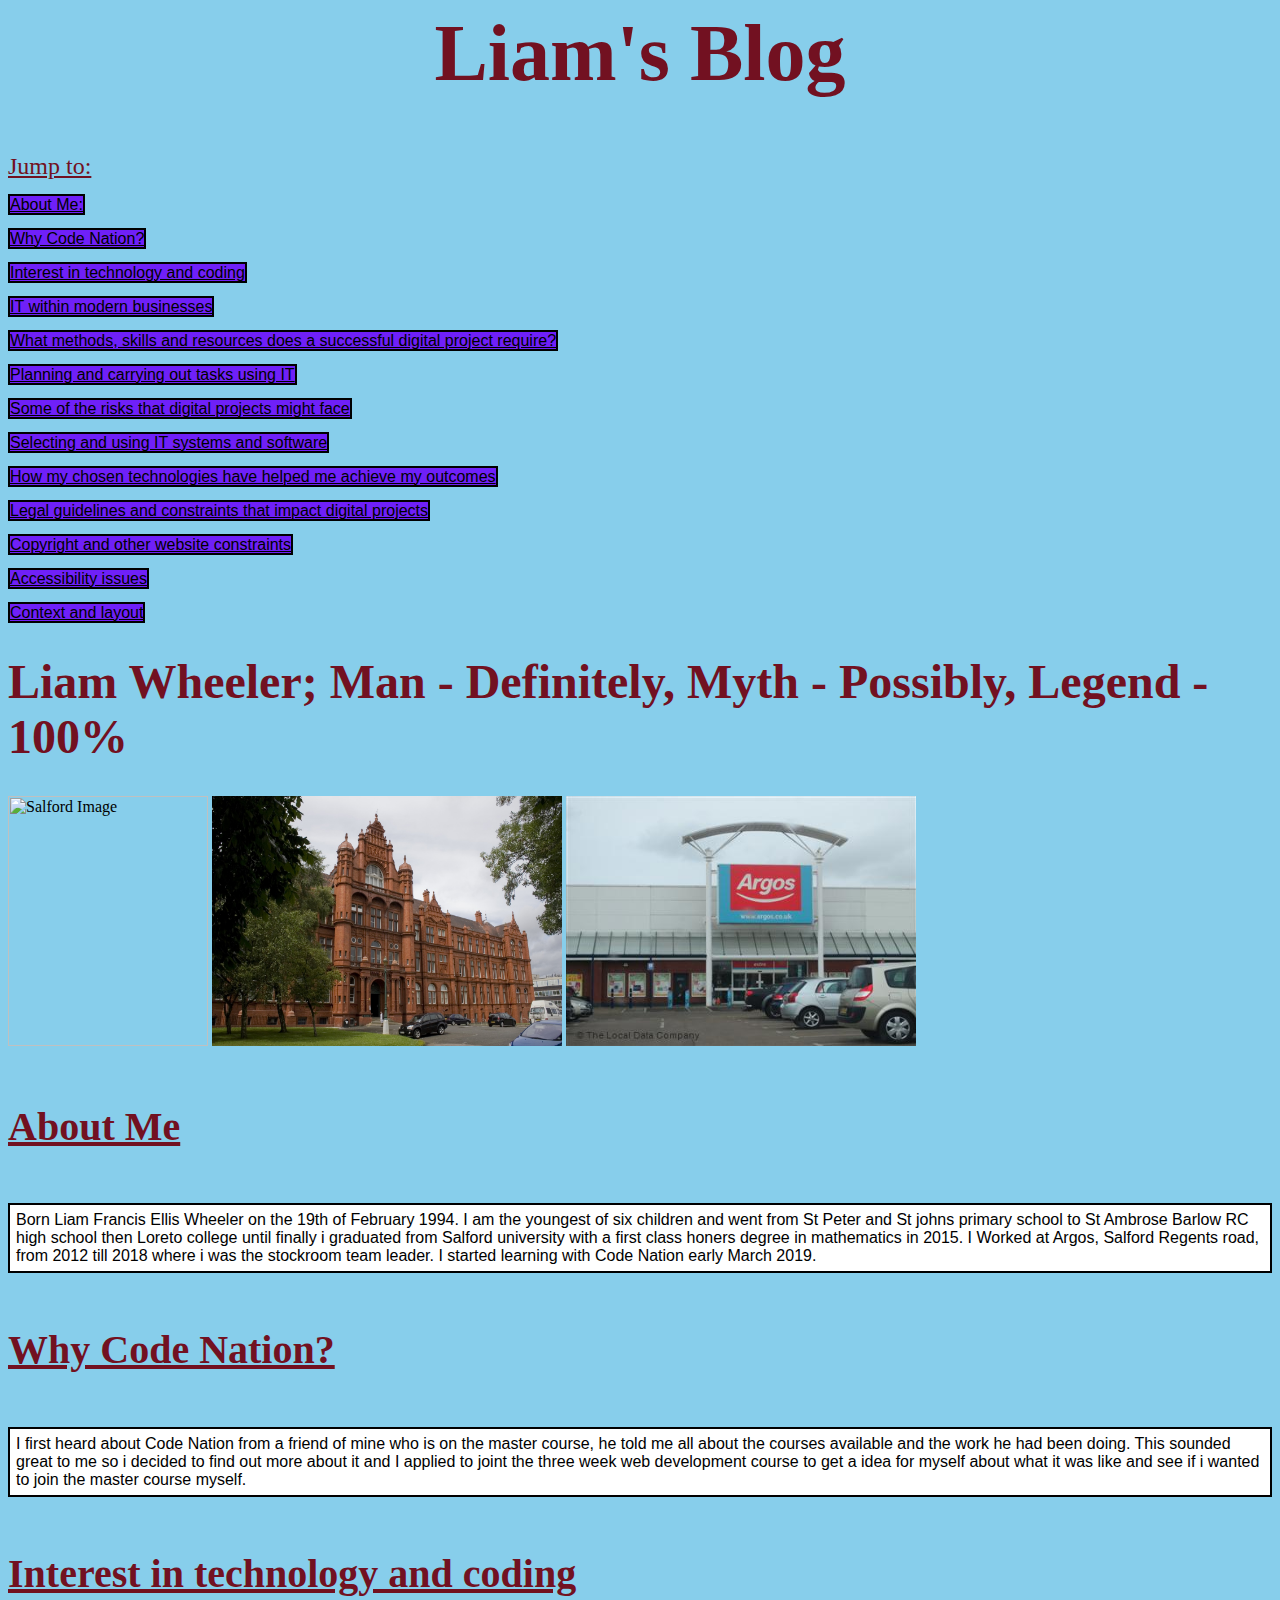
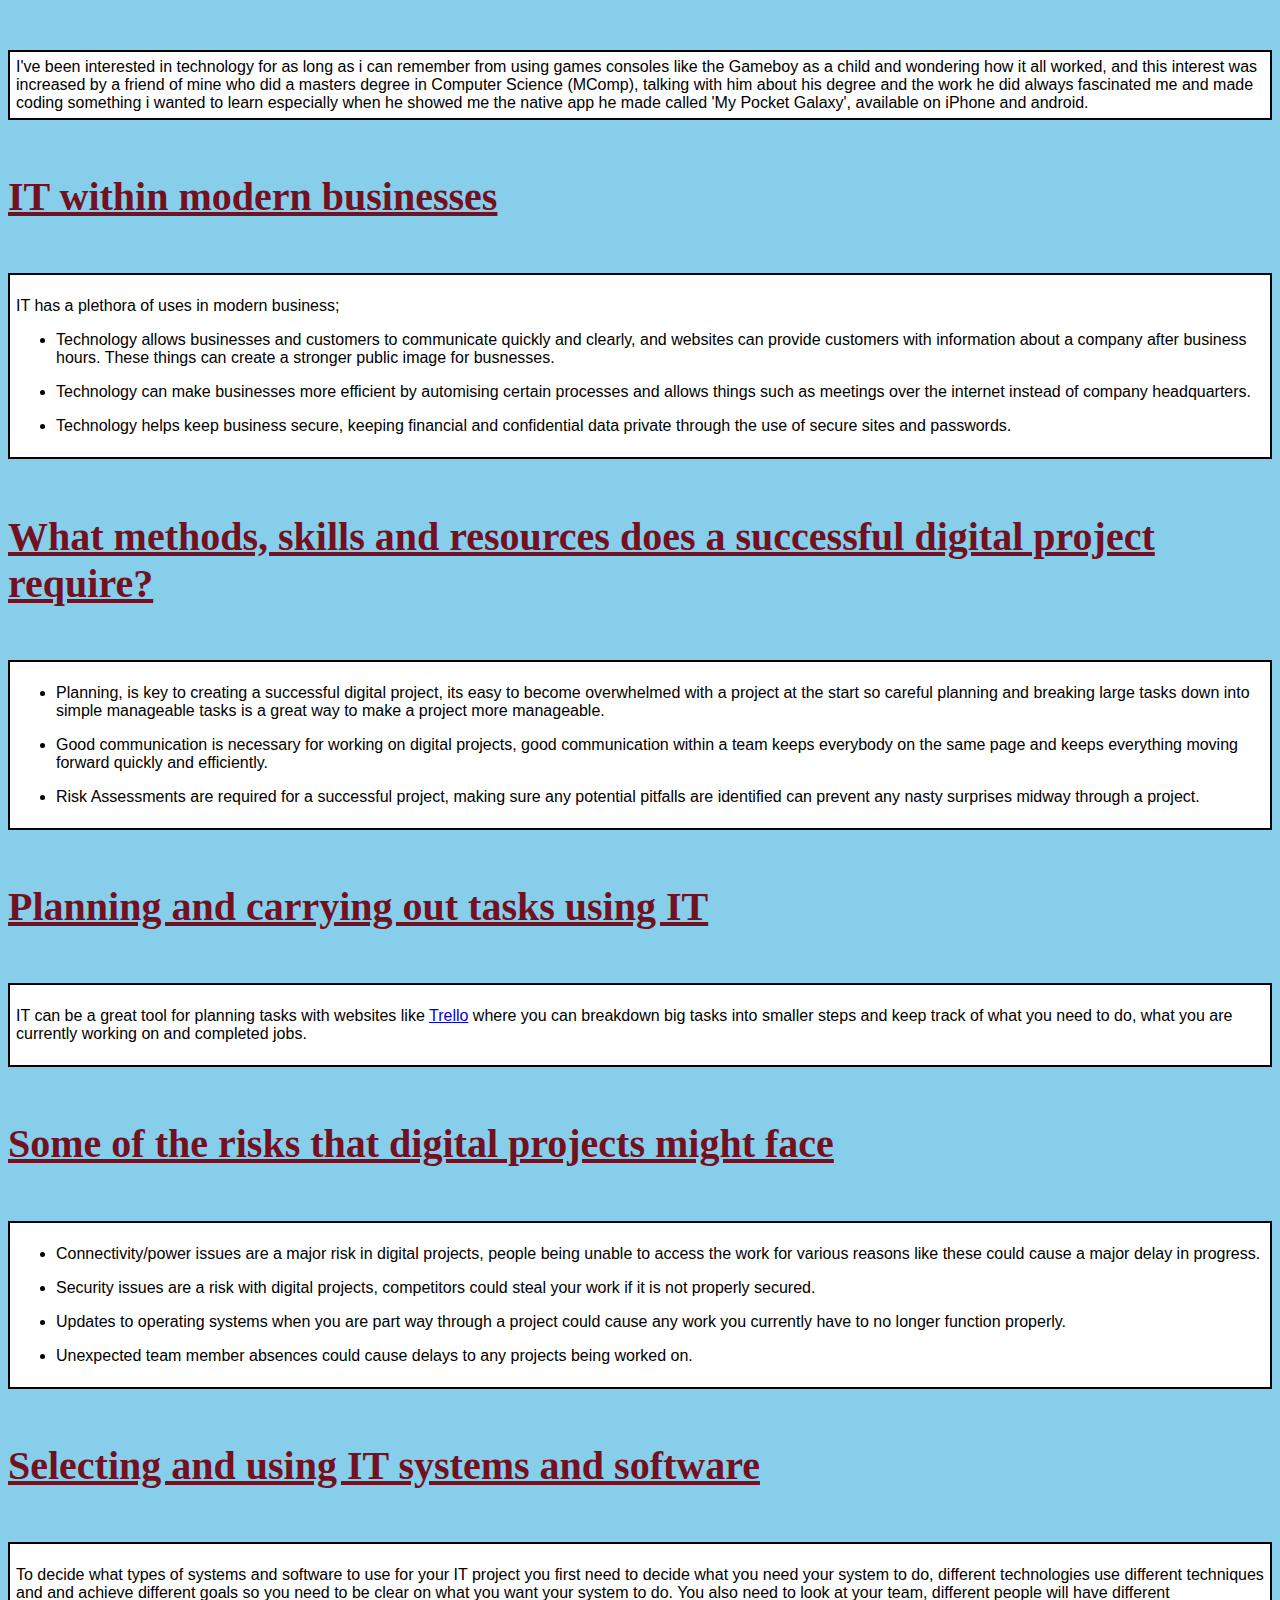
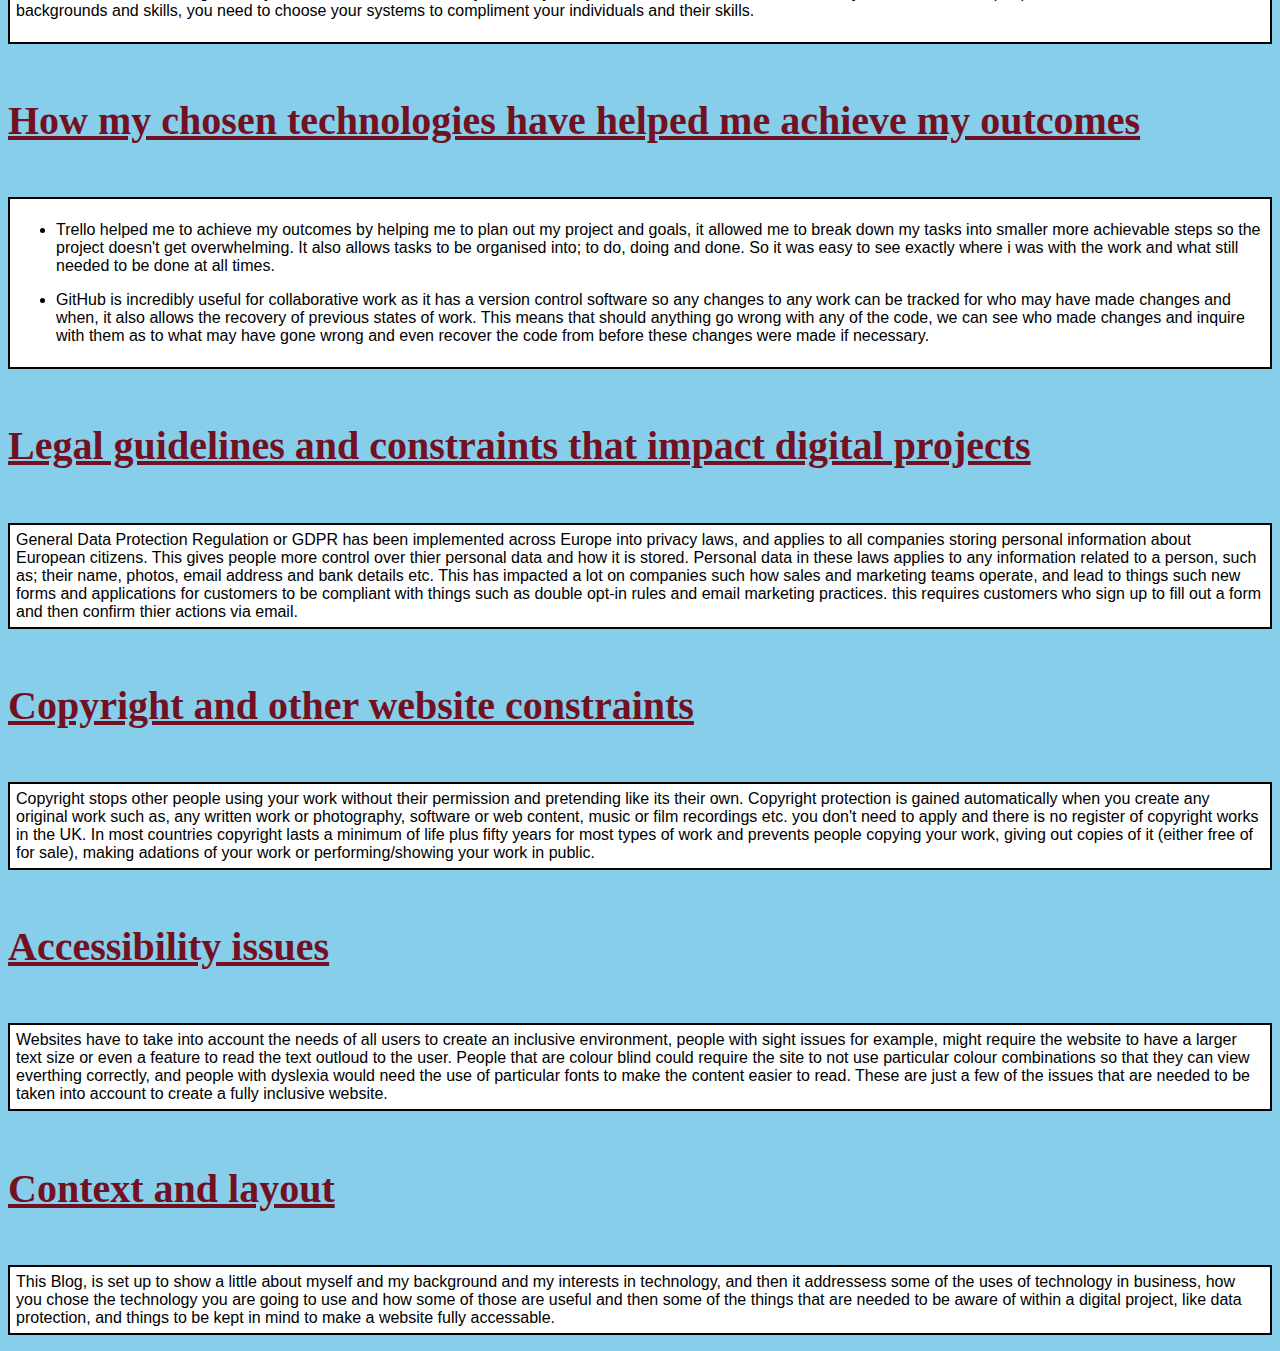
==== Blog.html @ a7027c1f "Initial commit" ====
</html>
<head>
    <h1 class="title" id="Header"> Liam's Blog</h1>
    <link rel="stylesheet" type="text/css" href="formating.css">
</head>

    <body>

        <div>
            <p>
                <u class="jump">Jump to: </u><br />
                <div >
                        <p><a class="buttons" id="b1" href="#About Me">About Me:</a><br /></p>
                            <p> <a class="buttons" id="b2" href="#Why Code Nation?">Why Code Nation?</a><br /></p>
                                <p><a class="buttons" id="b3" href="#Interest in technology and coding">Interest in technology and coding</a><br /></p>
                                    <p><a class="buttons" id="b4" href="#IT within modern businesses">IT within modern businesses</a><br /></p>
                                        <p><a class="buttons" id="b5" href="#What methods, skills and resources does a successful digital project require?">What methods, skills and resources does a successful digital project require?</a><br /></p>
                                            <p><a class="buttons" id="b6" href="#Planning and carrying out tasks using IT">Planning and carrying out tasks using IT</a><br /></p>
                                                <p><a class="buttons" id="b7" href="#Some of the risks that digital projects might face">Some of the risks that digital projects might face</a><br /></p>
                                                    <p><a class="buttons" id="b8" href="#Selecting and using IT systems and software">Selecting and using IT systems and software</a><br /></p>
                                                        <p><a class="buttons" id="b9" href="#How my chosen technologies have helped me achieve my outcomes">How my chosen technologies have helped me achieve my outcomes</a><br /></p>
                                                            <p><a class="buttons" id="b10" href="#Legal guidelines and constraints that impact digital projects">Legal guidelines and constraints that impact digital projects</a><br /></p>
                                                                <p><a class="buttons" id="b11" href="#Copyright and other website constraints">Copyright and other website constraints</a><br /></p>
                                                                    <p><a class="buttons" id="b12" href="#Accessibility issues">Accessibility issues</a><br /></p>
                                                                        <p><a class="buttons" id="b13" href="#Context and layout">Context and layout</a><br /></p>
            </p>
        </div>
        </div>
                

        <div> 
            <h1>Liam Wheeler; Man - Definitely, Myth - Possibly, Legend - 100%</h1>
                <p><img class="pic" id="salford" src="Salford_Lads.jpg" alt="Salford Image" height="250" width="200">
                        <img class="pic" id="uni" src="Salford_Uni.jpg" alt="Salford University Image" height="250" width="350">
                        <img class="pic" id="argos" src="Argos.jpg" alt="Argos Image" height="250" width="350"></p>

        </div>


        
        <div>
                <h4 id="About Me"><u>About Me</u></h4>
                <p class="para" id="para1">Born Liam Francis Ellis Wheeler on the 19th of February 1994. I am the youngest of six children and went from St Peter and St johns primary
                    school to St Ambrose Barlow RC high school then Loreto college until finally i graduated from Salford university with a first class honers
                degree in mathematics in 2015. I Worked at Argos, Salford Regents road, from 2012 till 2018 where i was the stockroom team leader. I started 
                learning with Code Nation early March 2019.  
             </p>
        </div>

        <div>
            <h4 id="Why Code Nation?"><u>Why Code Nation?</u></h4>
            <p class="para" id="para2">I first heard about Code Nation from a friend of mine who is on the master course, he told me all about the courses available and the work he 
                had been doing. This sounded great to me so i decided to find out more about it and I applied to joint the three week web development course
            to get a idea for myself about what it was like and see if i wanted to join the master course myself.</p>
        </div>

        <div>
            <h4 id="Interest in technology and coding"><u>Interest in technology and coding</u></h4>
         <p class="para" id="para3">I've been interested in technology for as long as i can remember from using games consoles like the Gameboy as a child and wondering
              how it all worked, and this interest was increased by a friend of mine who did a masters degree in Computer Science (MComp),
               talking with him about his degree and the work he did always fascinated me and made coding something i wanted to learn especially
                when he showed me the native app he made called 'My Pocket Galaxy', available on iPhone and android.</p>
        </div>

        <div>
            <h4 id="IT within modern businesses"><u>IT within modern businesses</u></h4>
        </div>

        <div class="para" id="para3">
            <p>IT has a plethora of uses in modern business;</p>
                <ul>
                  <li> <p>Technology allows businesses and customers to communicate quickly and clearly, and websites can provide customers with information
                    about a company after business hours. These things can create a stronger public image for busnesses.</p>
                </li>
                <li>
                        <p> Technology can make businesses more efficient by automising certain processes and allows things such as meetings over the 
                            internet instead of company headquarters.</p>
                </li>
                <li>
                        <p>Technology helps keep business secure, keeping financial and confidential data private through the use of secure sites and passwords.</p>
                </li>
                </ul>
            
        </div>

        <div>
            <h4 id="What methods, skills and resources does a successful digital project require?"><u>What methods, skills and resources does a successful digital project require?</u></h4>
        </div>

        <div class="para" id="para4">
            <p>
            <ul>
                <li>
                        <p> Planning, is key to creating a successful digital project, its easy to become overwhelmed with a project at the start so careful
                             planning and breaking large tasks down into simple manageable tasks is a great way to make a project more manageable.</p>
                </li>
                <li>
                        <p> Good communication is necessary for working on digital projects, good communication within a team keeps everybody on the same page and keeps
                    everything moving forward quickly and efficiently.</p>
                </li>
                <li>
                        <p>Risk Assessments are required for a successful project, making sure any potential pitfalls are identified can prevent any nasty surprises 
                    midway through a project.</p>
                </li>
            </ul>
            </p>
        </div>

        <div>
            <h4 id="Planning and carrying out tasks using IT"><u>Planning and carrying out tasks using IT</u></h4>
        </div>

        <div class="para" id="para5">
            
                <p>IT can be a great tool for planning tasks with websites like <a href="https://trello.com/b/lFNFjJDr/liams-blog" title="come see my trello board">Trello</a> where you can breakdown 
                big tasks into smaller steps and keep track of what you need to do, what you are currently working on and completed jobs.</p>
        </div>

        <div>
            <h4 id="Some of the risks that digital projects might face"><u>Some of the risks that digital projects might face</u></h4>
        </div>

        <div class="para" id="para6">
            <ul>
                <li>
                    <p>Connectivity/power issues are a major risk in digital projects, people being unable to access the work for various reasons like these could cause
                    a major delay in progress.</p>
                </li>
                <li>
                    <p>Security issues are a risk with digital projects, competitors could steal your work if it is not properly secured.</p>
                </li>
                <li>
                    <p>Updates to operating systems when you are part way through a project could cause any work you currently have to no longer function properly. </p>
                </li>
                <li>
                   <p> Unexpected team member absences could cause delays to any projects being worked on. </p>
                </li>
            </ul>

        </div>

        <div>
            <h4 id="Selecting and using IT systems and software"><u>Selecting and using IT systems and software</u></h4>
        </div>

        <div class="para" id="para7">
            <p>To decide what types of systems and software to use for your IT project you first need to decide what you need your system to do,
                 different technologies use different techniques and and achieve different goals so you need to be clear on what you want your system 
                to do. You also need to look at your team, different people will have different backgrounds and skills, you need to choose your systems
            to compliment your individuals and their skills.</p>
        </div>

        <div>

        </div>

        <div>
                <h4 id="How my chosen technologies have helped me achieve my outcomes"><u>How my chosen technologies have helped me achieve my outcomes</u></h4>
        </div>

        <div class="para" id="para8">
            
            <ul>
                <li>
                    <p>
                        Trello helped me to achieve my outcomes by helping me to plan out my project and goals, it allowed me to break down my tasks into smaller
                        more achievable steps so the project doesn't get overwhelming. It also allows tasks to be organised into; to do, doing and done. So it was
                        easy to see exactly where i was with the work and what still needed to be done at all times. 
                    </p>
                </li>
                <li>
                    <p>
                       GitHub is incredibly useful for collaborative work as it has a version control software so any changes to any work can be tracked for who 
                       may have made changes and when, it also allows the recovery of previous states of work. This means that should anything go wrong with any 
                       of the code, we can see who made changes and inquire with them as to what may have gone wrong and even recover the code from before these
                       changes were made if necessary.
                    </p>
                </li>
            </ul>
        </div>

        <div>
            <h4 id="Legal guidelines and constraints that impact digital projects"><u>Legal guidelines and constraints that impact digital projects</u></h4>
            <p class="para" id="para9">
                General Data Protection Regulation or GDPR has been implemented across Europe into privacy laws, and applies to all companies storing personal
                information about European citizens. This gives people more control over thier personal data and how it is stored. Personal data in these laws 
                applies to any information related to a person, such as; their name, photos, email address and bank details etc. This has impacted a lot on 
                companies such how sales and marketing teams operate, and lead to things such new forms and applications for customers to be compliant with 
                things such as double opt-in rules and email marketing practices. this requires customers who sign up to fill out a form and then confirm thier
                actions via email. 
            </p>
        </div>

        <div>
            <h4 id="Copyright and other website constraints"><u>Copyright and other website constraints</u></h4>
            <p class="para" id="para10">
                Copyright stops other people using your work without their permission and pretending like its their own. Copyright protection is gained 
                automatically when you create any original work such as, any written work or photography, software or web content, music or film recordings etc.
                you don't need to apply and there is no register of copyright works in the UK. In most countries copyright lasts a minimum of life plus fifty years
                for most types of work and prevents people copying your work, giving out copies of it (either free of for sale), making adations of your work or
                performing/showing your work in public. 
            </p>
        </div>

        <div>
            <h4 id="Accessibility issues"><u>Accessibility issues</u></h4>
            <p class="para" id="para11">
                Websites have to take into account the needs of all users to create an inclusive environment, people with sight issues for example, might 
                require the website to have a larger text size or even a feature to read the text outloud to the user. People that are colour blind could
                 require the site to not use particular colour combinations so that they can view everthing correctly, and people with dyslexia would need 
                 the use of particular fonts to make the content easier to read. These are just a few of the issues that are needed to be taken into account 
                 to create a fully inclusive website.    
            </p>
        </div>

        <div>
                <h4 id="Context and layout"><u>Context and layout</u></h4>
                <p class="para" id="para12">
                    This Blog, is set up to show a little about myself and my background and my interests in technology, and then it addressess some of the uses
                    of technology in business, how you chose the technology you are going to use and how some of those are useful and then some of the things 
                    that are needed to be aware of within a digital project, like data protection, and things to be kept in mind to make a website fully accessable.
                </p>
        </div>

        


    </body>
</html>
---- formating.css ----
.title{
    color: #721121;
    font-family: cursive;
    font-size: 500%;
    text-align: center;
}

h1{
    color:#721121;
    font-size: 300%;
    font-family: cursive;
}

h4{
    color: #721121;
    font-family: cursive;
    font-size: 250%;
}

body{
    background-color: skyblue;
}

.para{
    color: black;
    font-family: arial;
    padding: 6px;
    background-color: white;
    border: 2px solid;
}

.jump{
    color: #721121;
    font-size: 150%;
}

.buttons{
    color: black;
    font-family: arial;
    background-color: rgb(111, 32, 248);
    border: 2px solid;
    
    
}
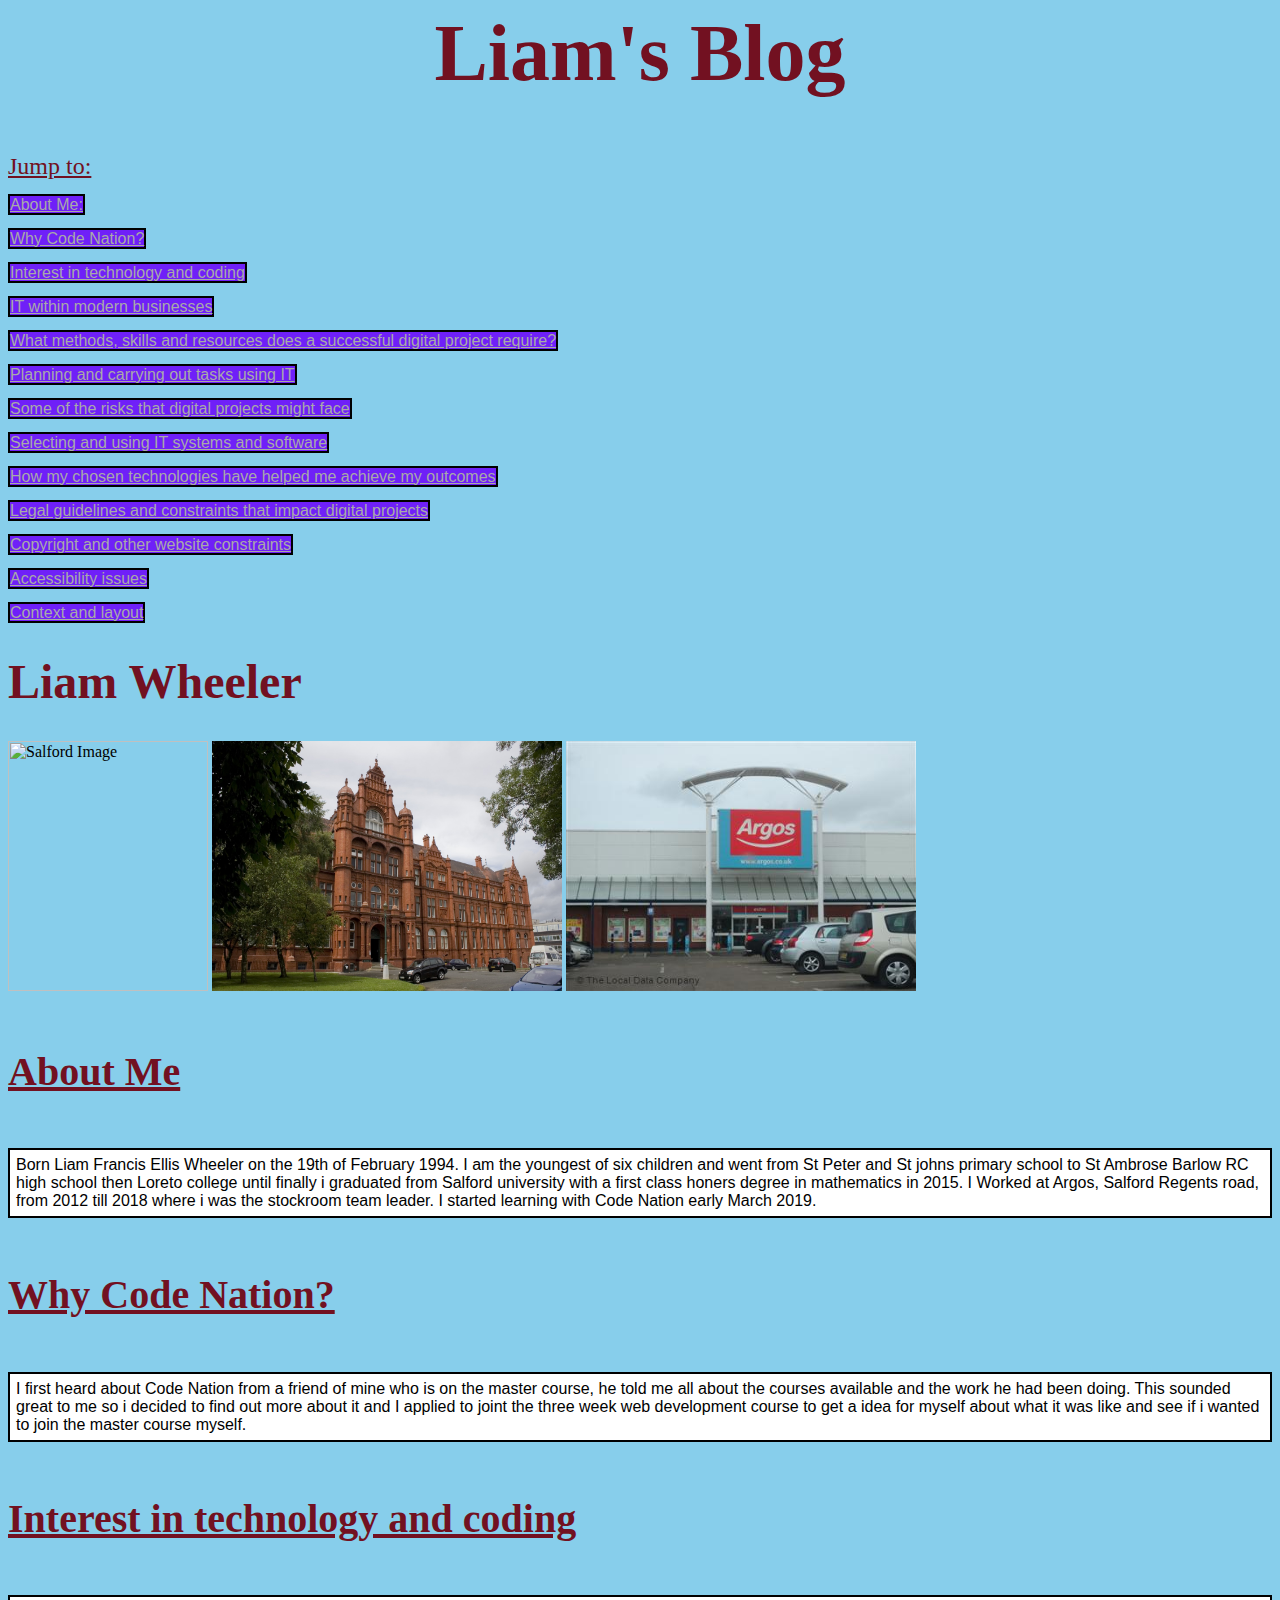
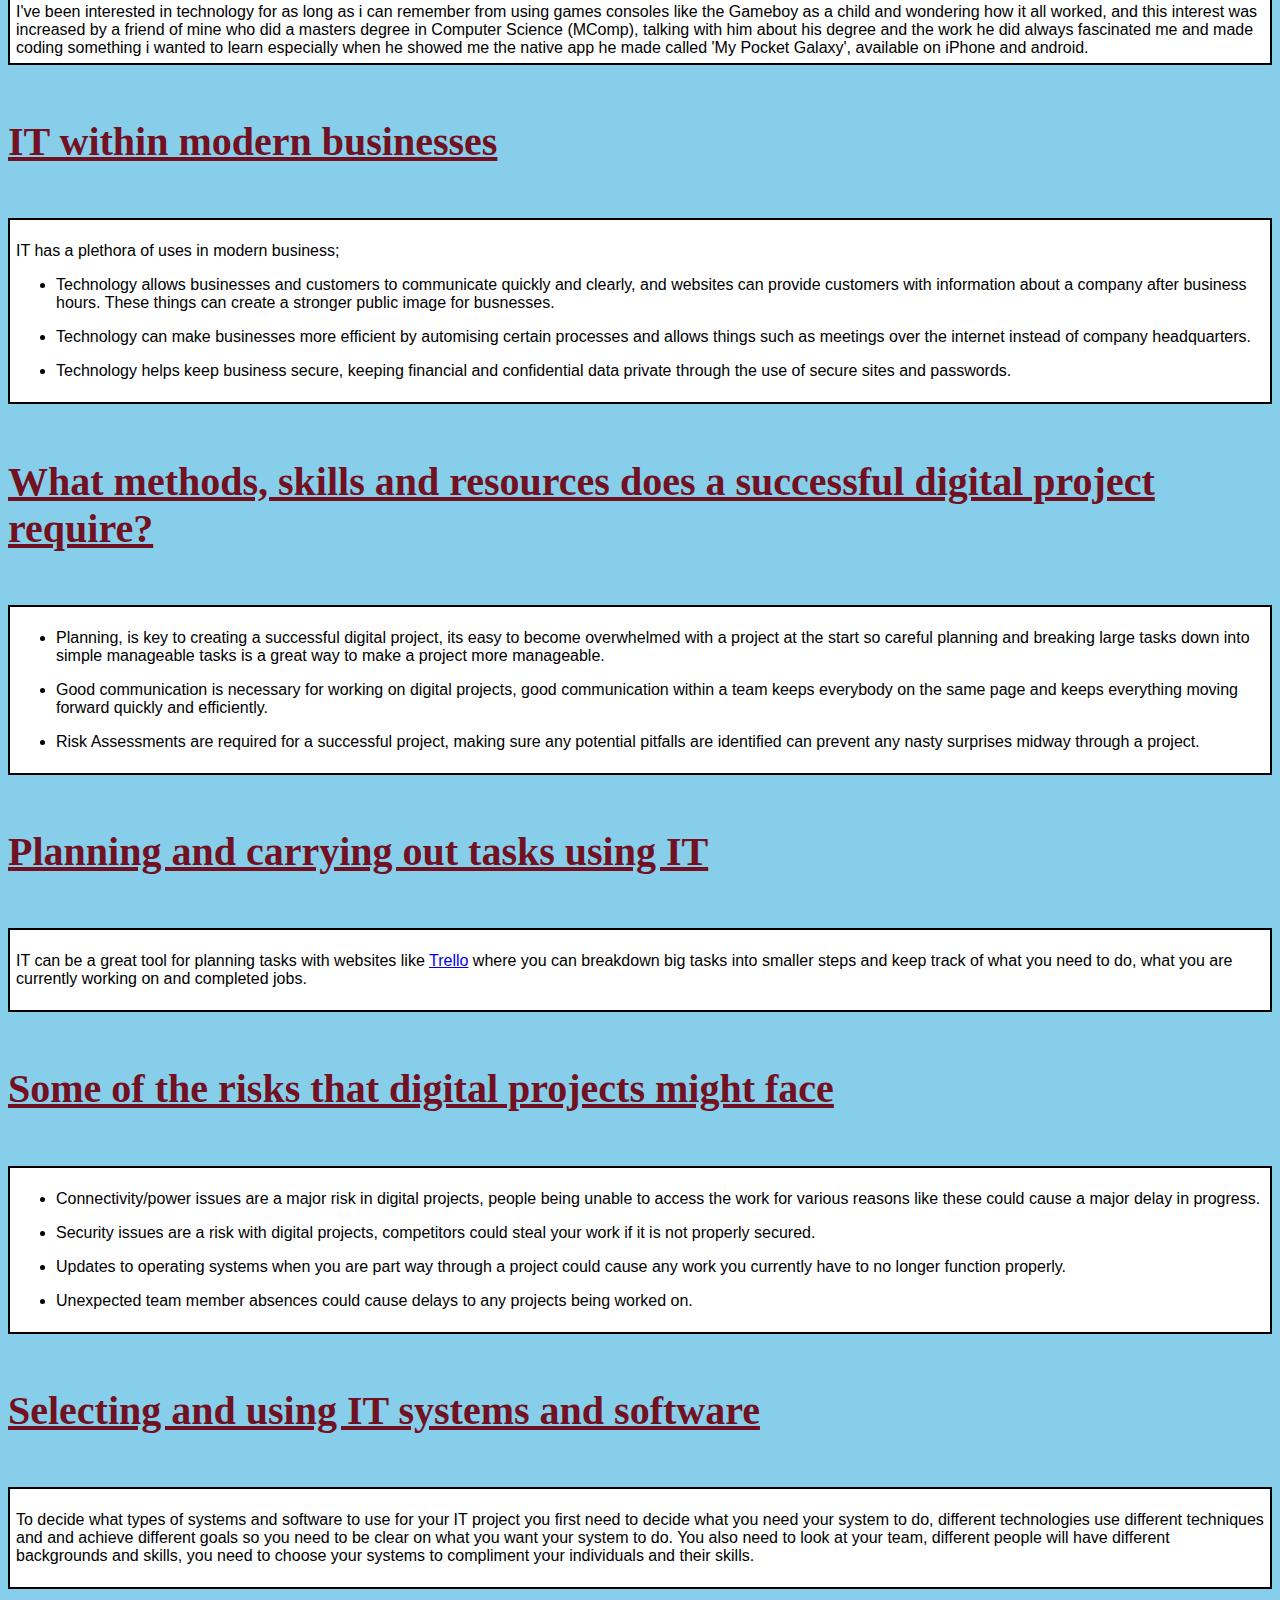
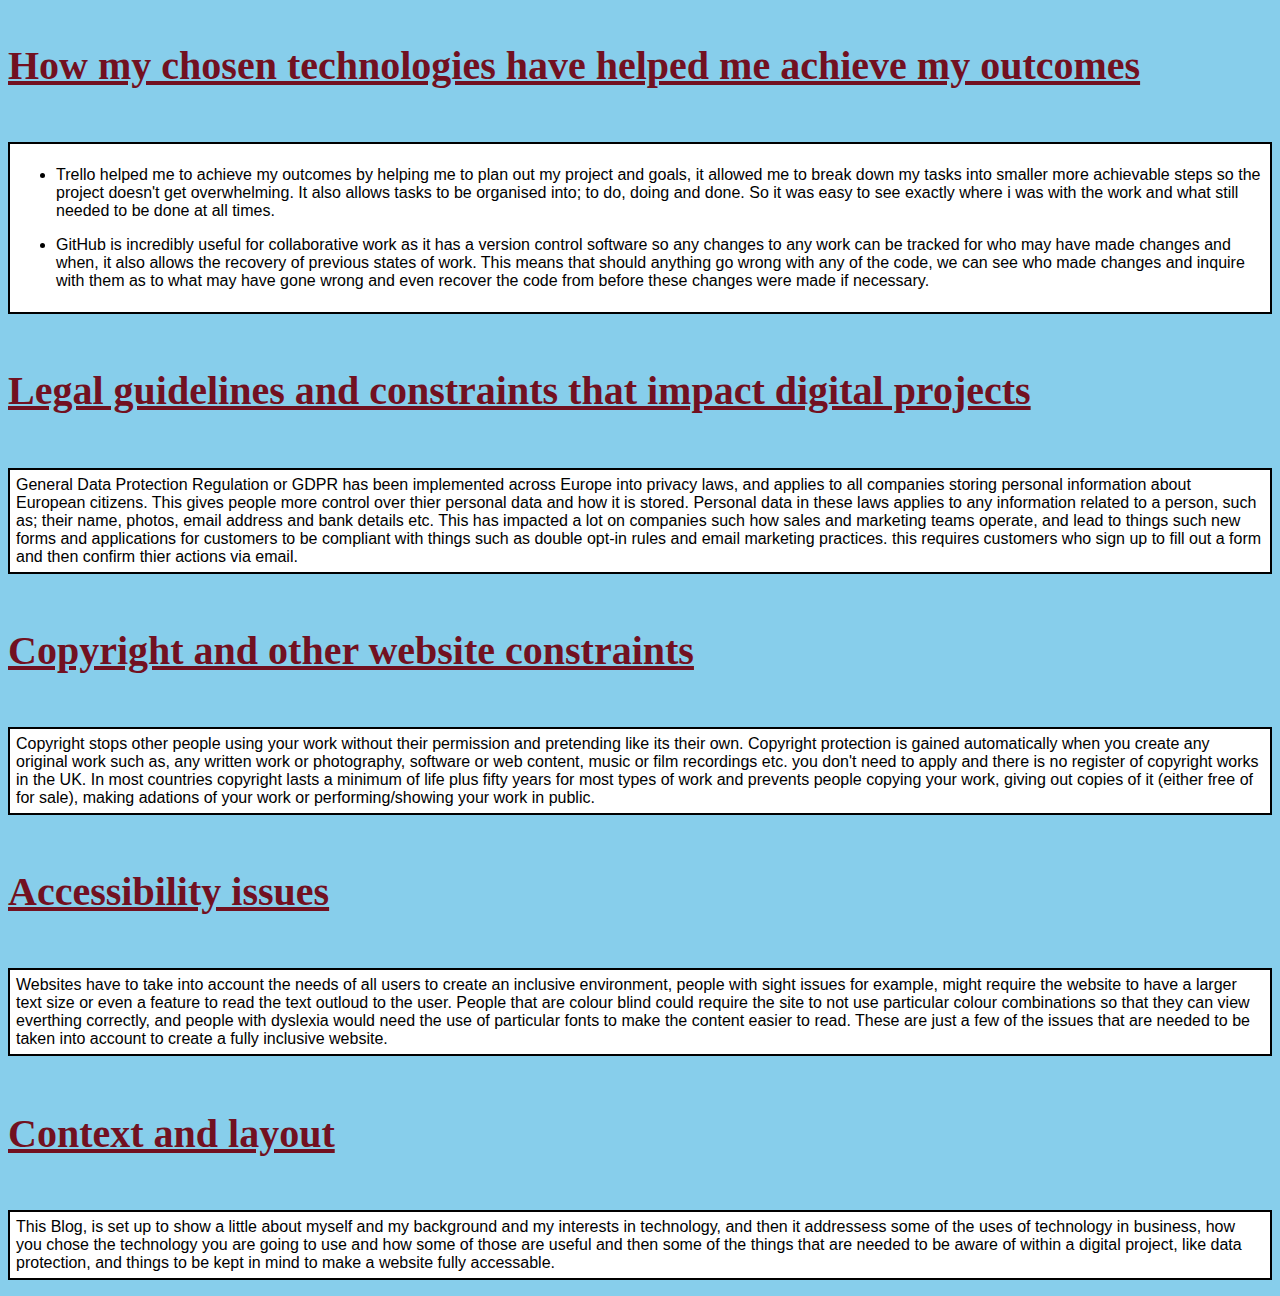
==== commit 891427d9: "changed name  header" ====
--- a/Blog.html
+++ b/Blog.html
@@ -28,8 +28,9 @@
         </div>
                 
 
+
         <div> 
-            <h1>Liam Wheeler; Man - Definitely, Myth - Possibly, Legend - 100%</h1>
+            <h1>Liam Wheeler</h1>
                 <p><img class="pic" id="salford" src="Salford_Lads.jpg" alt="Salford Image" height="250" width="200">
                         <img class="pic" id="uni" src="Salford_Uni.jpg" alt="Salford University Image" height="250" width="350">
                         <img class="pic" id="argos" src="Argos.jpg" alt="Argos Image" height="250" width="350"></p>
--- a/formating.css
+++ b/formating.css
@@ -35,12 +35,11 @@
 }
 
 .buttons{
-    color: black;
+    color: darkgrey;
     font-family: arial;
     background-color: rgb(111, 32, 248);
-    border: 2px solid;
-    
-    
+    border: 2px solid;    
+    border-color: black;
 }
 
 
@@ -48,3 +47,4 @@
 
 
 
+
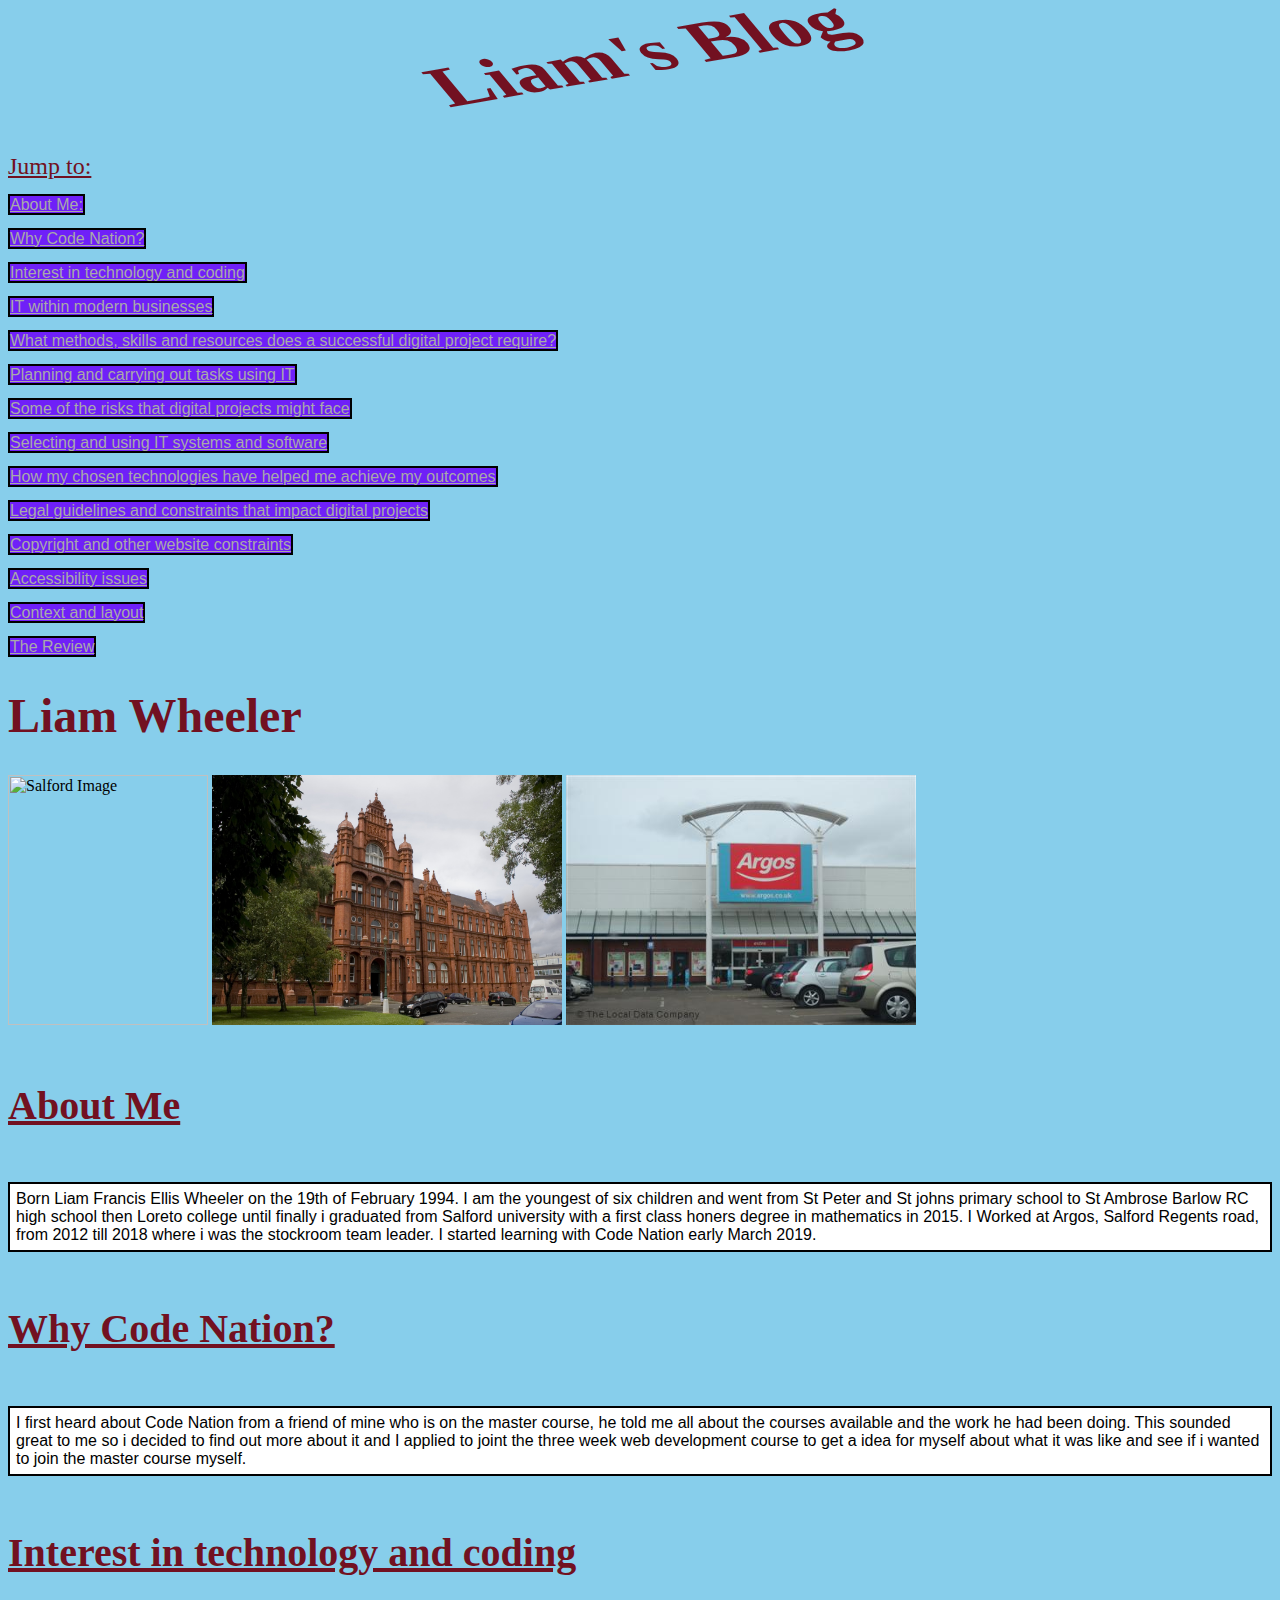
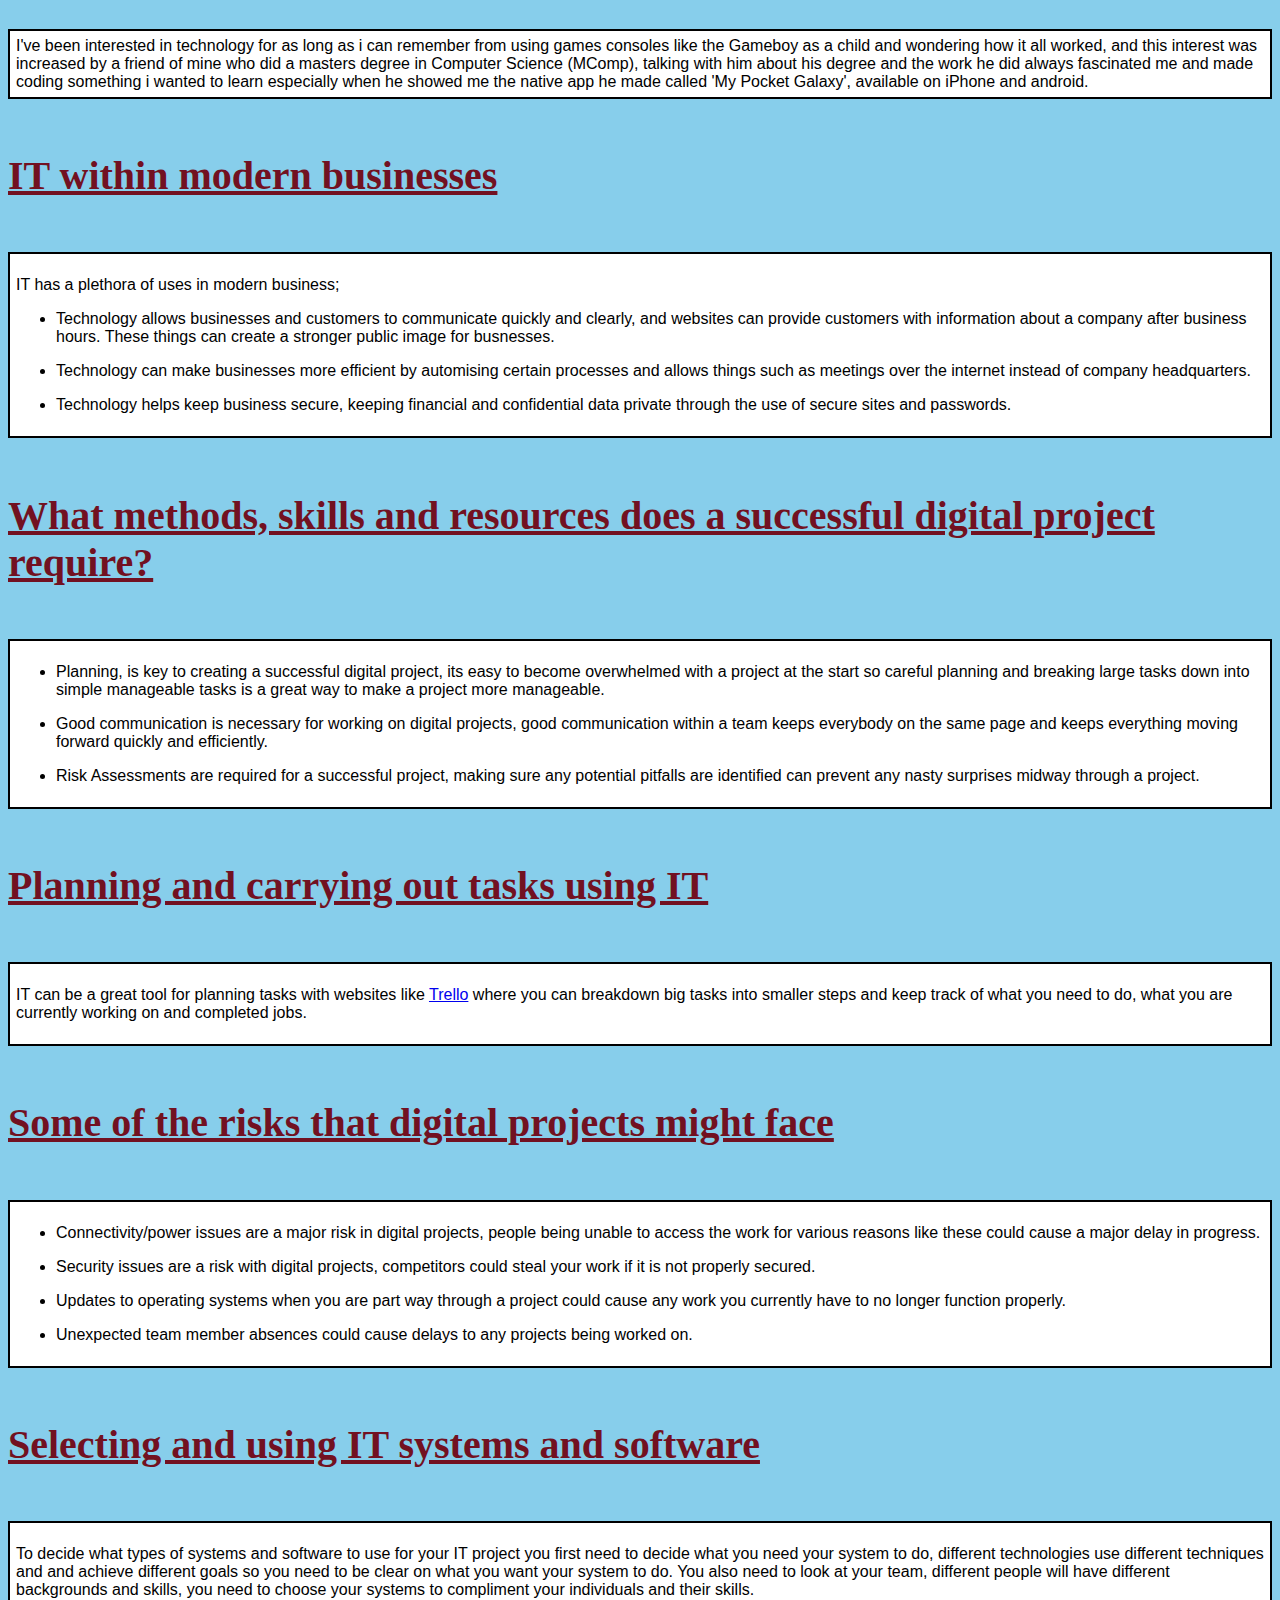
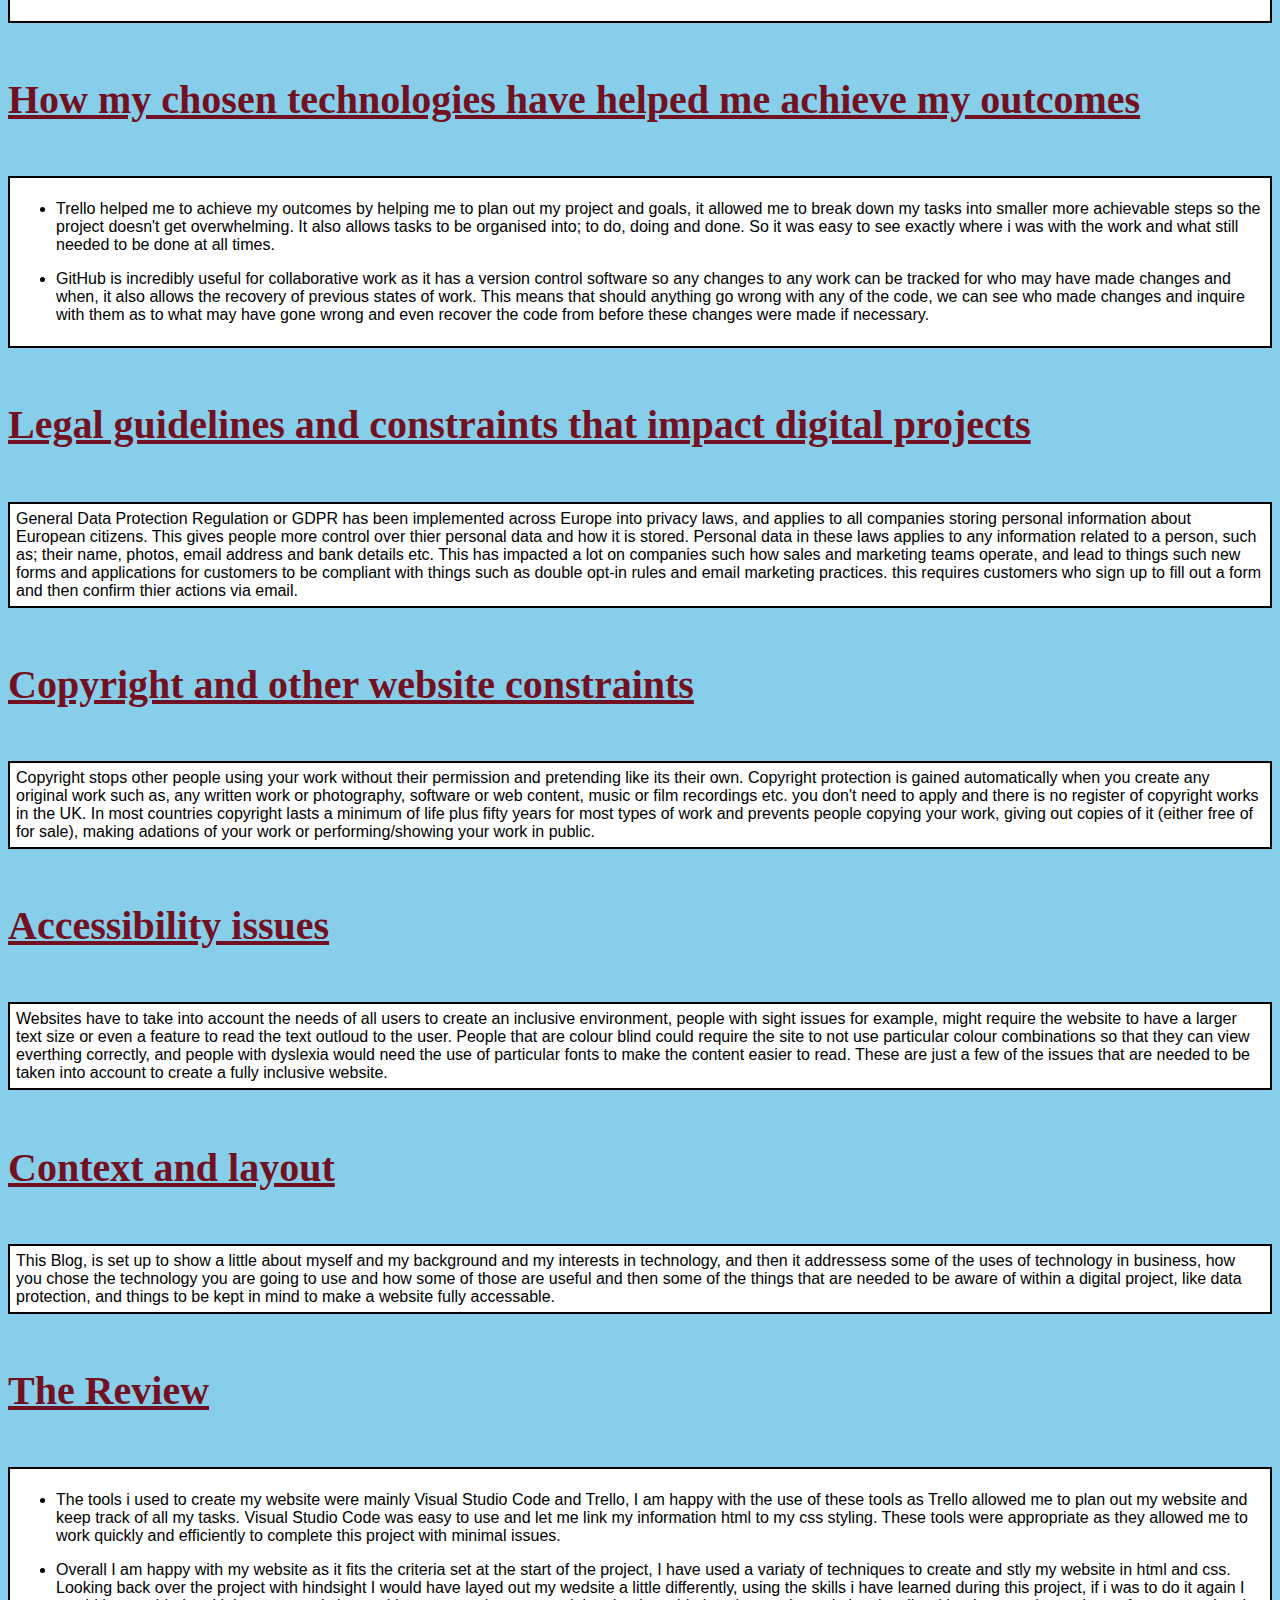
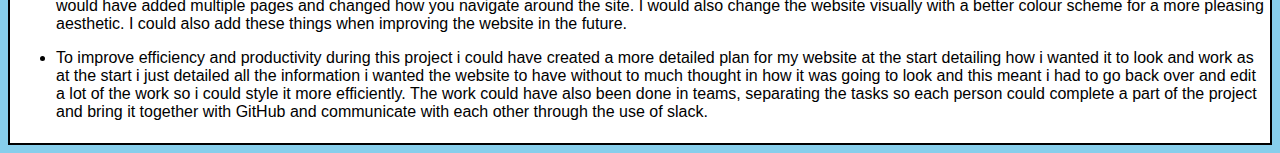
==== commit 52ff6955: "added reviw" ====
--- a/Blog.html
+++ b/Blog.html
@@ -23,6 +23,7 @@
                                                                 <p><a class="buttons" id="b11" href="#Copyright and other website constraints">Copyright and other website constraints</a><br /></p>
                                                                     <p><a class="buttons" id="b12" href="#Accessibility issues">Accessibility issues</a><br /></p>
                                                                         <p><a class="buttons" id="b13" href="#Context and layout">Context and layout</a><br /></p>
+                                                                        <p><a class="buttons" id="b14" href="#Review">The Review</a><br /></p>
             </p>
         </div>
         </div>
@@ -30,7 +31,8 @@
 
 
         <div> 
-            <h1>Liam Wheeler</h1>
+            <p><h1>Liam Wheeler</h1></p>
+       
                 <p><img class="pic" id="salford" src="Salford_Lads.jpg" alt="Salford Image" height="250" width="200">
                         <img class="pic" id="uni" src="Salford_Uni.jpg" alt="Salford University Image" height="250" width="350">
                         <img class="pic" id="argos" src="Argos.jpg" alt="Argos Image" height="250" width="350"></p>
@@ -41,7 +43,7 @@
         
         <div>
                 <h4 id="About Me"><u>About Me</u></h4>
-                <p class="para" id="para1">Born Liam Francis Ellis Wheeler on the 19th of February 1994. I am the youngest of six children and went from St Peter and St johns primary
+                <p class="para" id="para0">Born Liam Francis Ellis Wheeler on the 19th of February 1994. I am the youngest of six children and went from St Peter and St johns primary
                     school to St Ambrose Barlow RC high school then Loreto college until finally i graduated from Salford university with a first class honers
                 degree in mathematics in 2015. I Worked at Argos, Salford Regents road, from 2012 till 2018 where i was the stockroom team leader. I started 
                 learning with Code Nation early March 2019.  
@@ -50,14 +52,14 @@
 
         <div>
             <h4 id="Why Code Nation?"><u>Why Code Nation?</u></h4>
-            <p class="para" id="para2">I first heard about Code Nation from a friend of mine who is on the master course, he told me all about the courses available and the work he 
+            <p class="para" id="para1">I first heard about Code Nation from a friend of mine who is on the master course, he told me all about the courses available and the work he 
                 had been doing. This sounded great to me so i decided to find out more about it and I applied to joint the three week web development course
             to get a idea for myself about what it was like and see if i wanted to join the master course myself.</p>
         </div>
 
         <div>
             <h4 id="Interest in technology and coding"><u>Interest in technology and coding</u></h4>
-         <p class="para" id="para3">I've been interested in technology for as long as i can remember from using games consoles like the Gameboy as a child and wondering
+         <p class="para" id="para2">I've been interested in technology for as long as i can remember from using games consoles like the Gameboy as a child and wondering
               how it all worked, and this interest was increased by a friend of mine who did a masters degree in Computer Science (MComp),
                talking with him about his degree and the work he did always fascinated me and made coding something i wanted to learn especially
                 when he showed me the native app he made called 'My Pocket Galaxy', available on iPhone and android.</p>
@@ -223,8 +225,53 @@
                 </p>
         </div>
 
+        <div>
+                <h4 id="Review"><u>The Review</u></h4>
+        </div>
+
+        <div class="para" id="para13">
+            
+            <ul>
+                <li>
+                    <p>
+                       The tools i used to create my website were mainly Visual Studio Code 
+                       and Trello, I am happy with the use of these tools as Trello allowed 
+                       me to plan out my website and keep track of all my tasks. Visual Studio
+                       Code was easy to use and let me link my information html to my css styling.
+                       These tools were appropriate as they allowed me to work quickly and efficiently
+                       to complete this project with minimal issues. 
+                    </p>
+                </li>
+
+                <li>
+                    <p>
+                        Overall I am happy with my website as it fits the criteria set at the start
+                        of the project, I have used a variaty of techniques to create and stly my 
+                        website in html and css. Looking back over the project with hindsight I would
+                        have layed out my wedsite a little differently, using the skills i have learned
+                        during this project, if i was to do it again I would have added multiple pages
+                        and changed how you navigate around the site. I would also change the website 
+                        visually with a better colour scheme for a more pleasing aesthetic. I could also 
+                        add these things when improving the website in the future.     
+                    </p>
+                </li>
+                <li>
+                    <p>
+                       To improve efficiency and productivity during this project i could have created a 
+                       more detailed plan for my website at the start detailing how i wanted it to look and work
+                       as at the start i just detailed all the information i wanted the website to have
+                       without to much thought in how it was going to look and this meant i had to go back over
+                       and edit a lot of the work so i could style it more efficiently. The work could have also
+                       been done in teams, separating the tasks so each person could complete a part of the project 
+                       and bring it together with GitHub and communicate with each other through the use of slack.
+                        
+                    </p>
+                </li>
+            </ul>
+        </div>
         
 
 
     </body>
-</html>+</html>
+
--- a/formating.css
+++ b/formating.css
@@ -3,7 +3,10 @@
     font-family: cursive;
     font-size: 500%;
     text-align: center;
+    transform:skew(40deg, -10deg) scaleY(.66667);
 }
+
+
 
 h1{
     color:#721121;
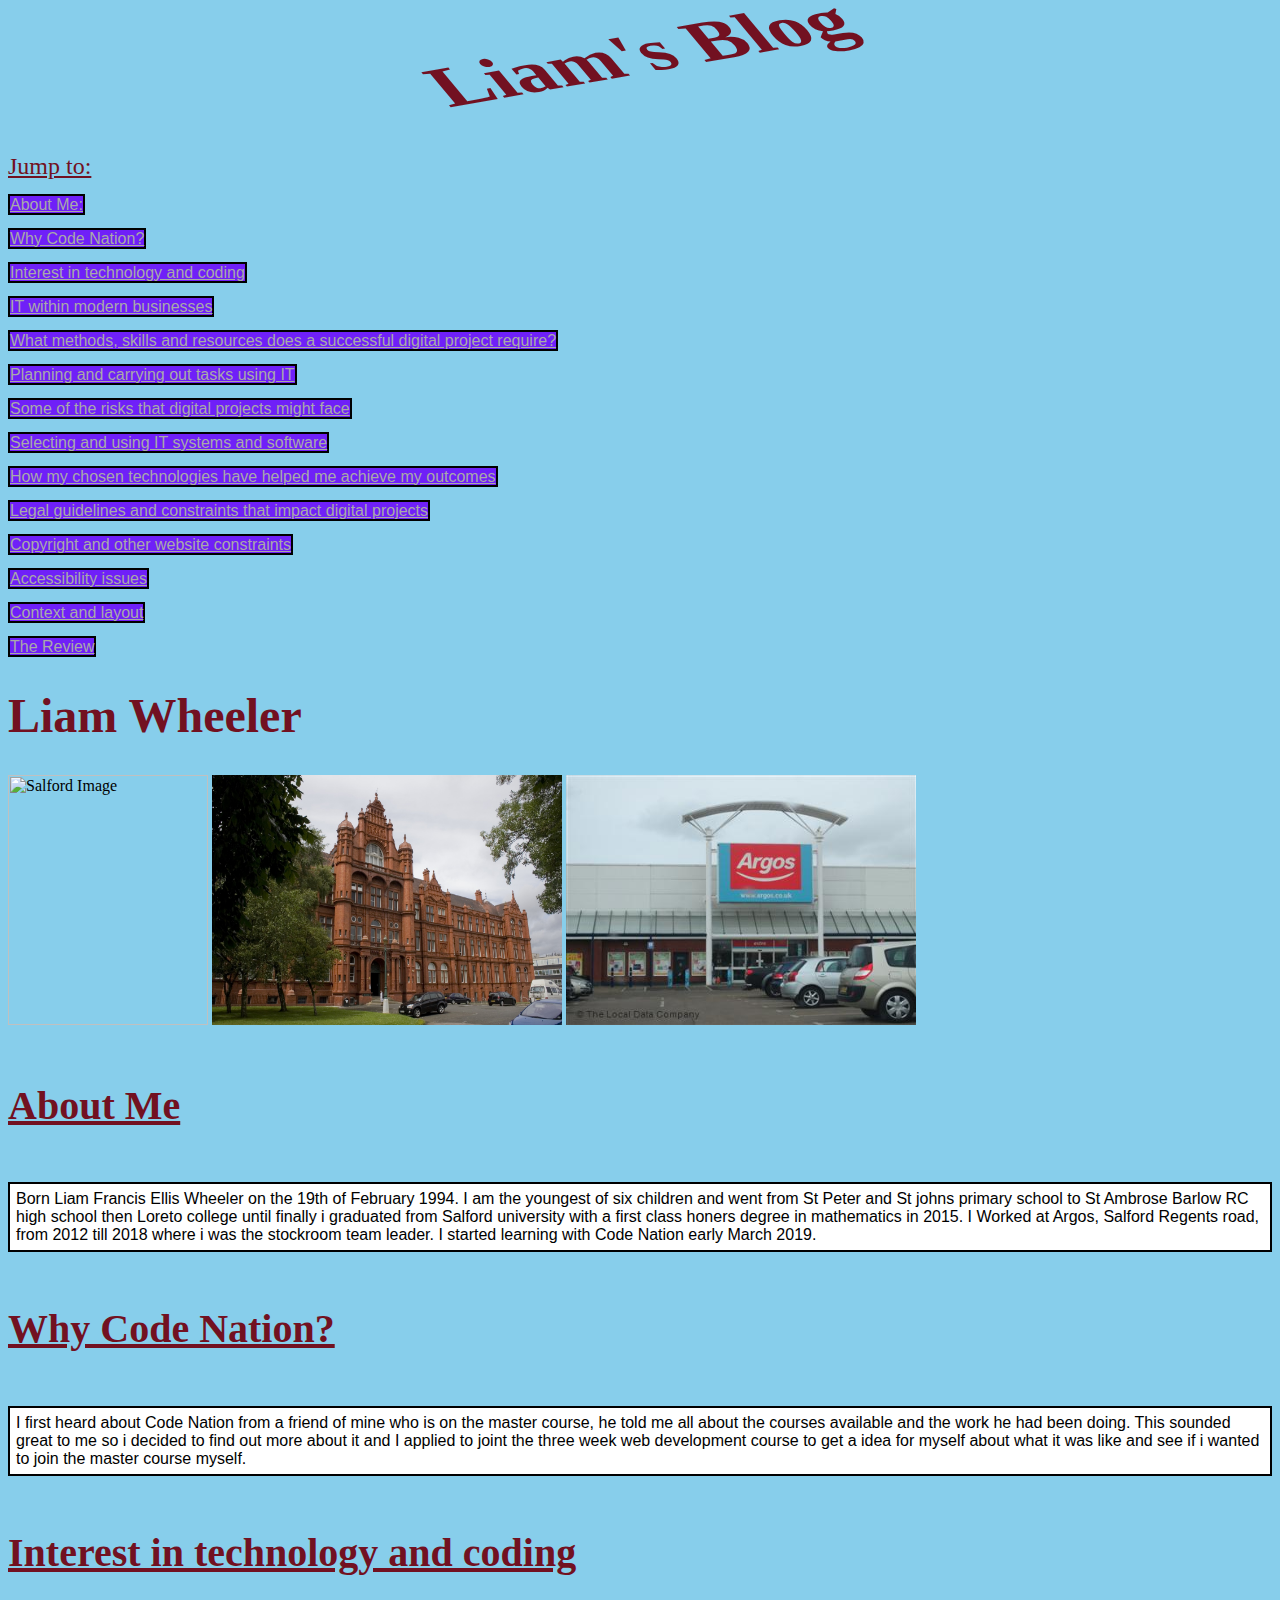
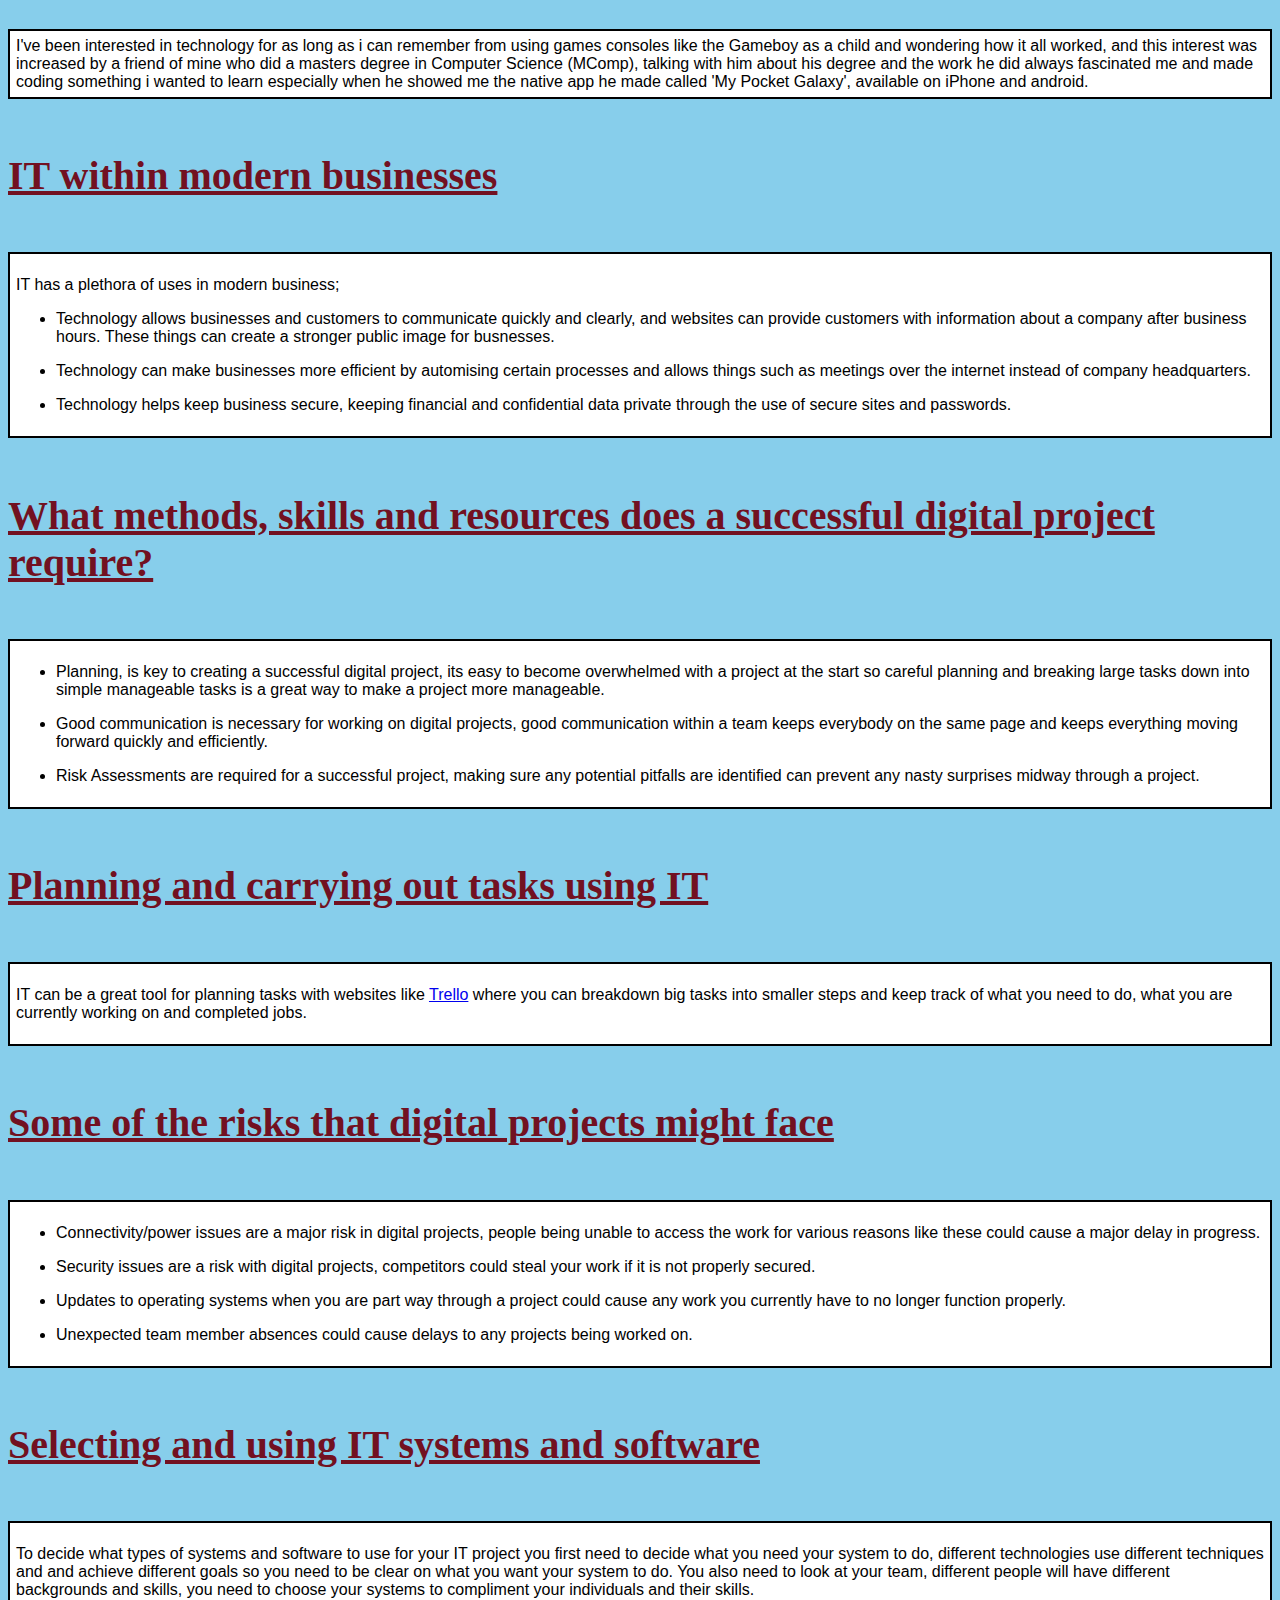
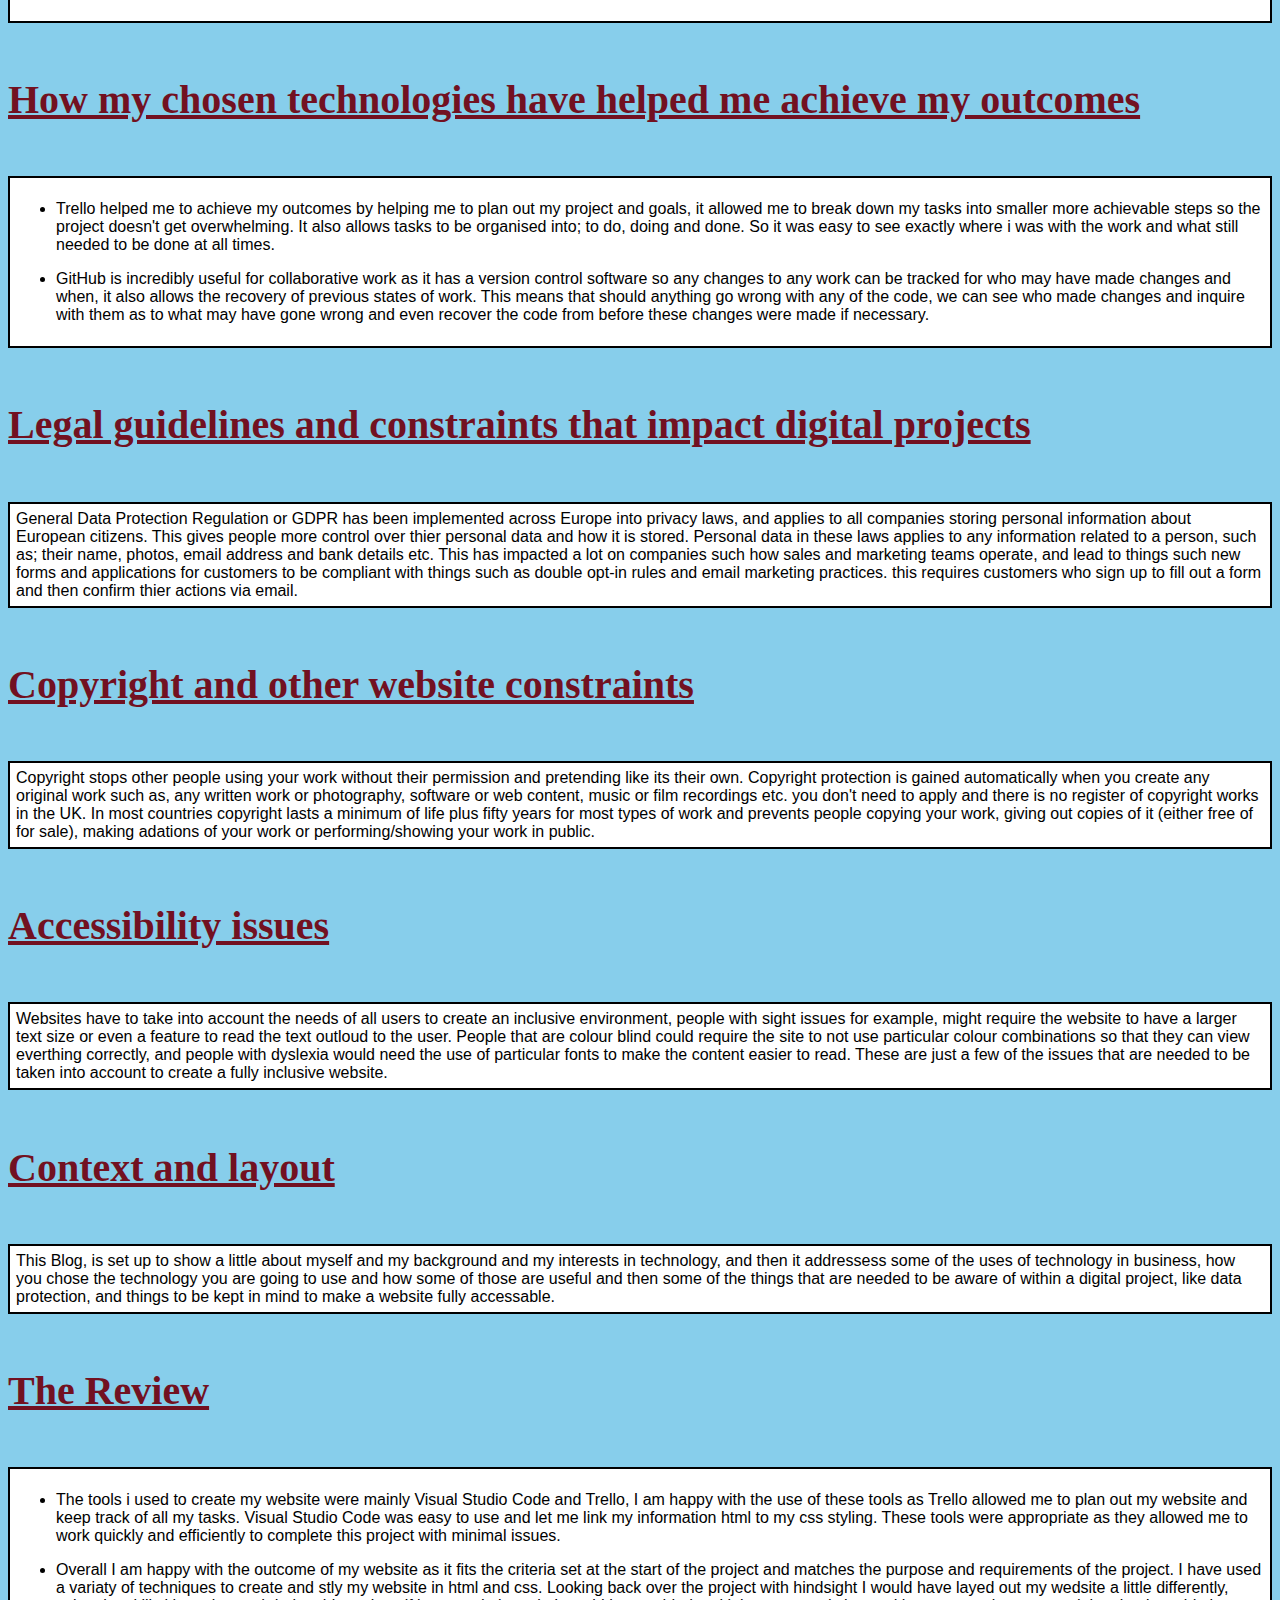
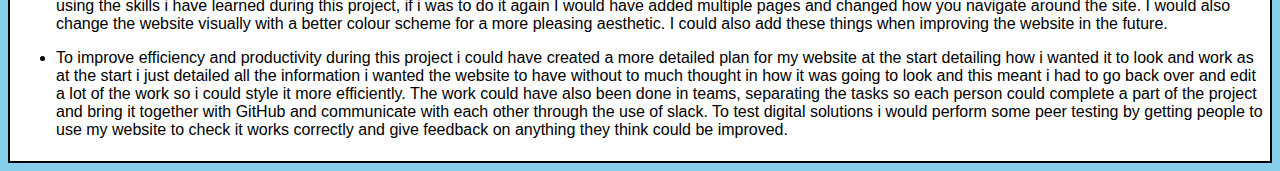
==== commit 00f37d07: "review updated" ====
--- a/Blog.html
+++ b/Blog.html
@@ -245,8 +245,8 @@
 
                 <li>
                     <p>
-                        Overall I am happy with my website as it fits the criteria set at the start
-                        of the project, I have used a variaty of techniques to create and stly my 
+                        Overall I am happy with the outcome of my website as it fits the criteria set at the start
+                        of the project and matches the purpose and requirements of the project. I have used a variaty of techniques to create and stly my 
                         website in html and css. Looking back over the project with hindsight I would
                         have layed out my wedsite a little differently, using the skills i have learned
                         during this project, if i was to do it again I would have added multiple pages
@@ -264,7 +264,8 @@
                        and edit a lot of the work so i could style it more efficiently. The work could have also
                        been done in teams, separating the tasks so each person could complete a part of the project 
                        and bring it together with GitHub and communicate with each other through the use of slack.
-                        
+                       To test digital solutions i would perform some peer testing by getting people to use my 
+                       website to check it works correctly and give feedback on anything they think could be improved. 
                     </p>
                 </li>
             </ul>
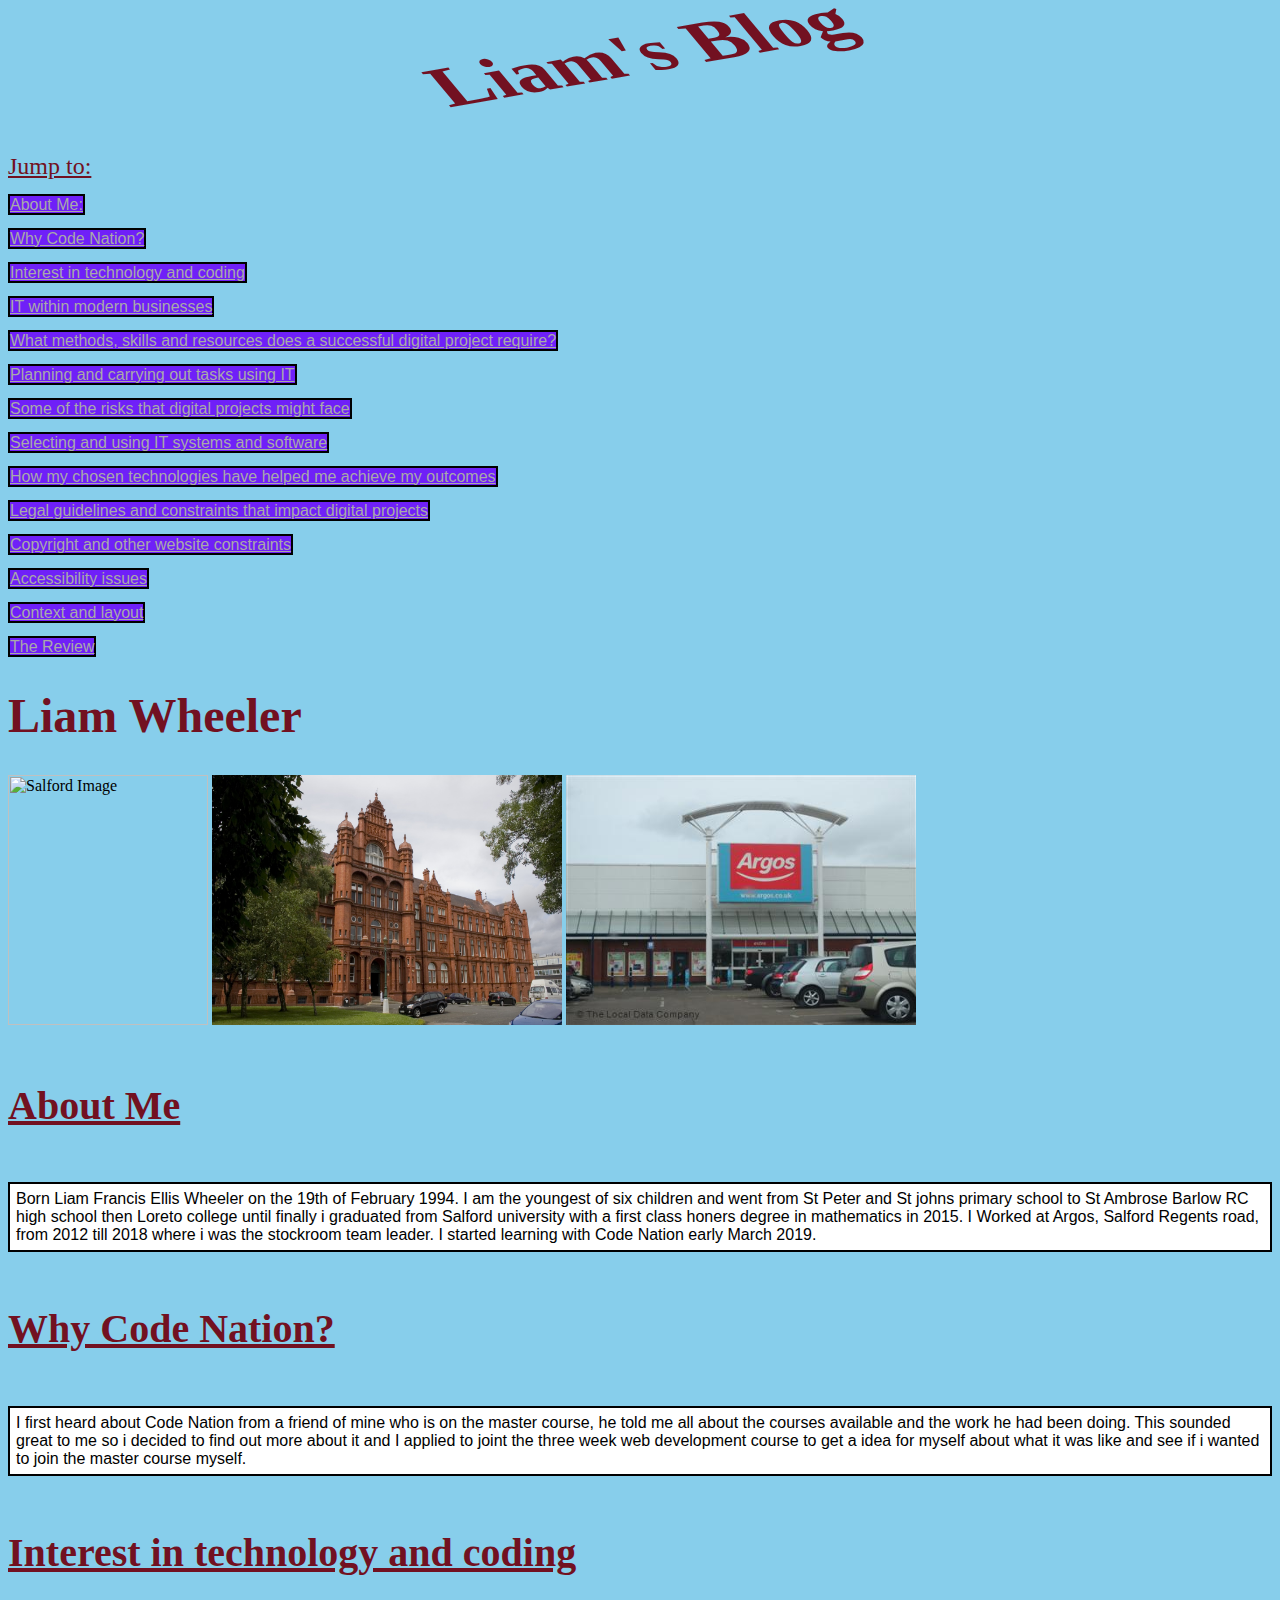
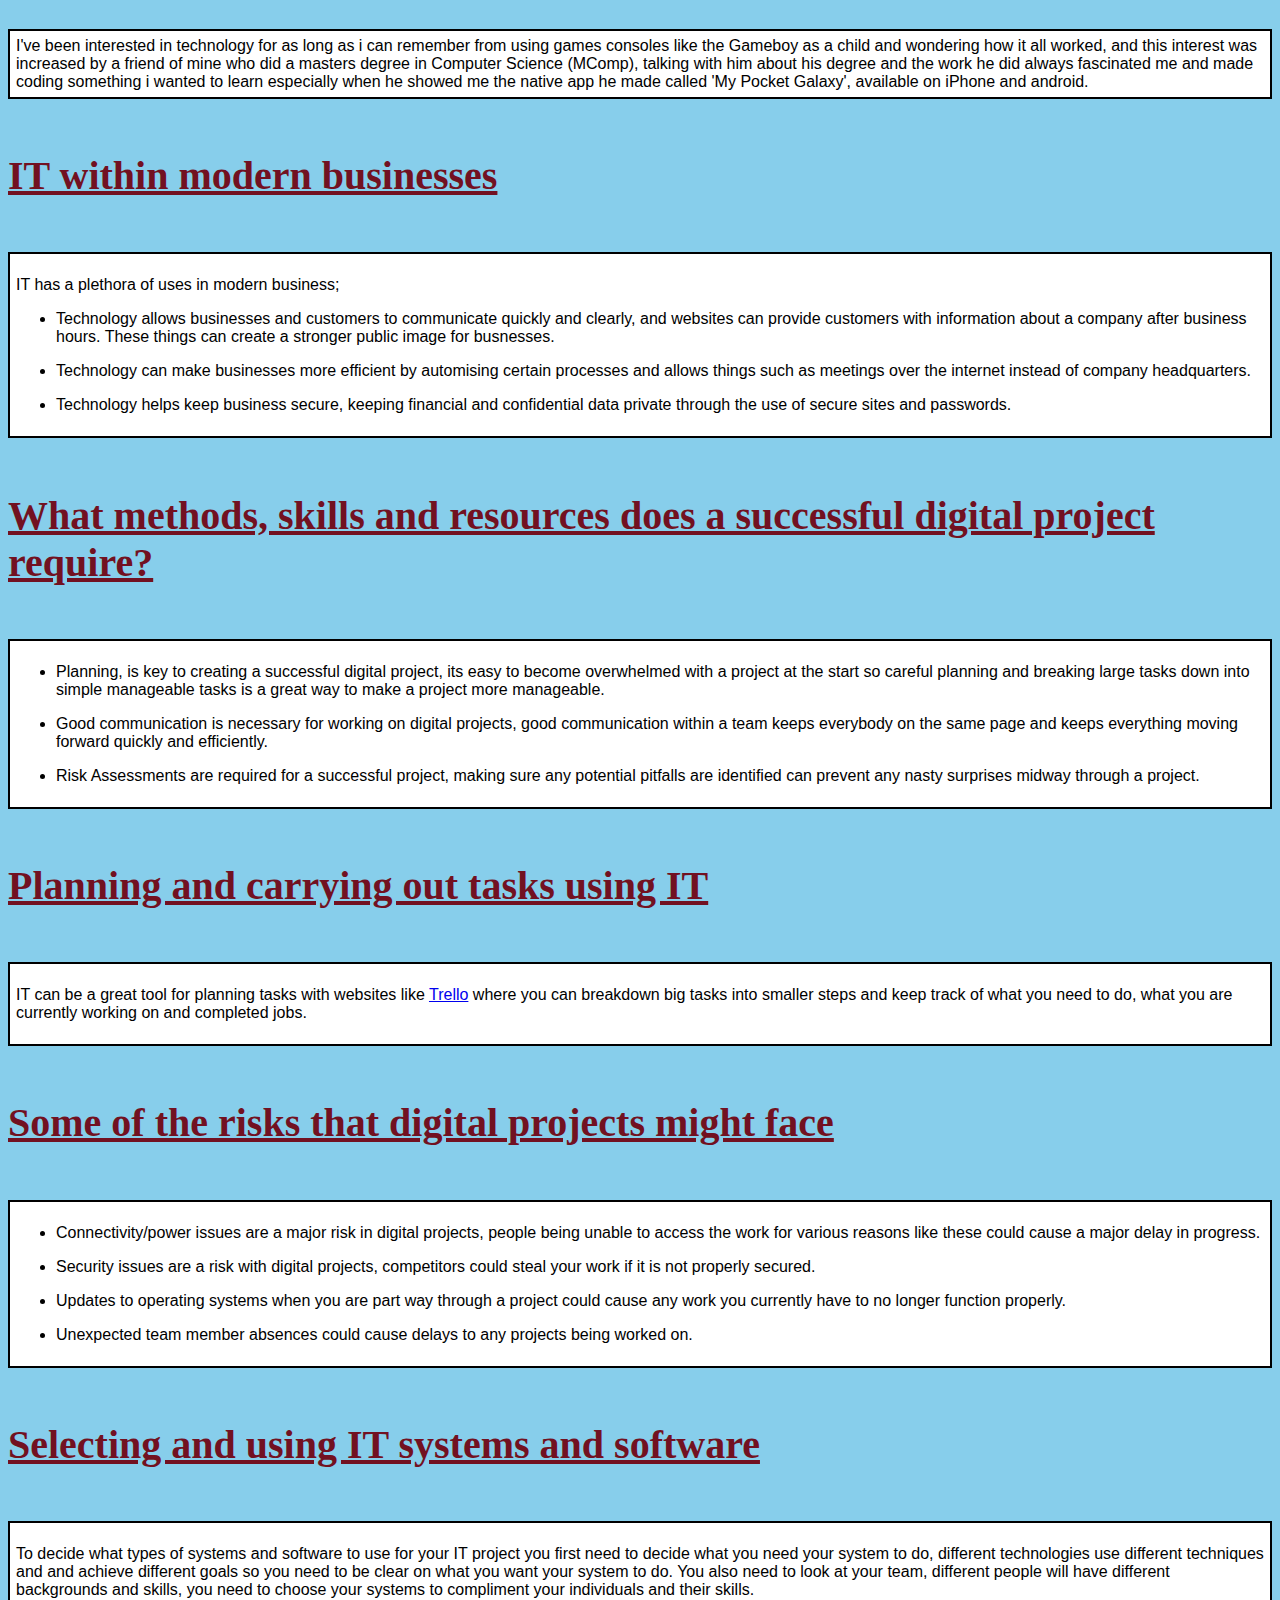
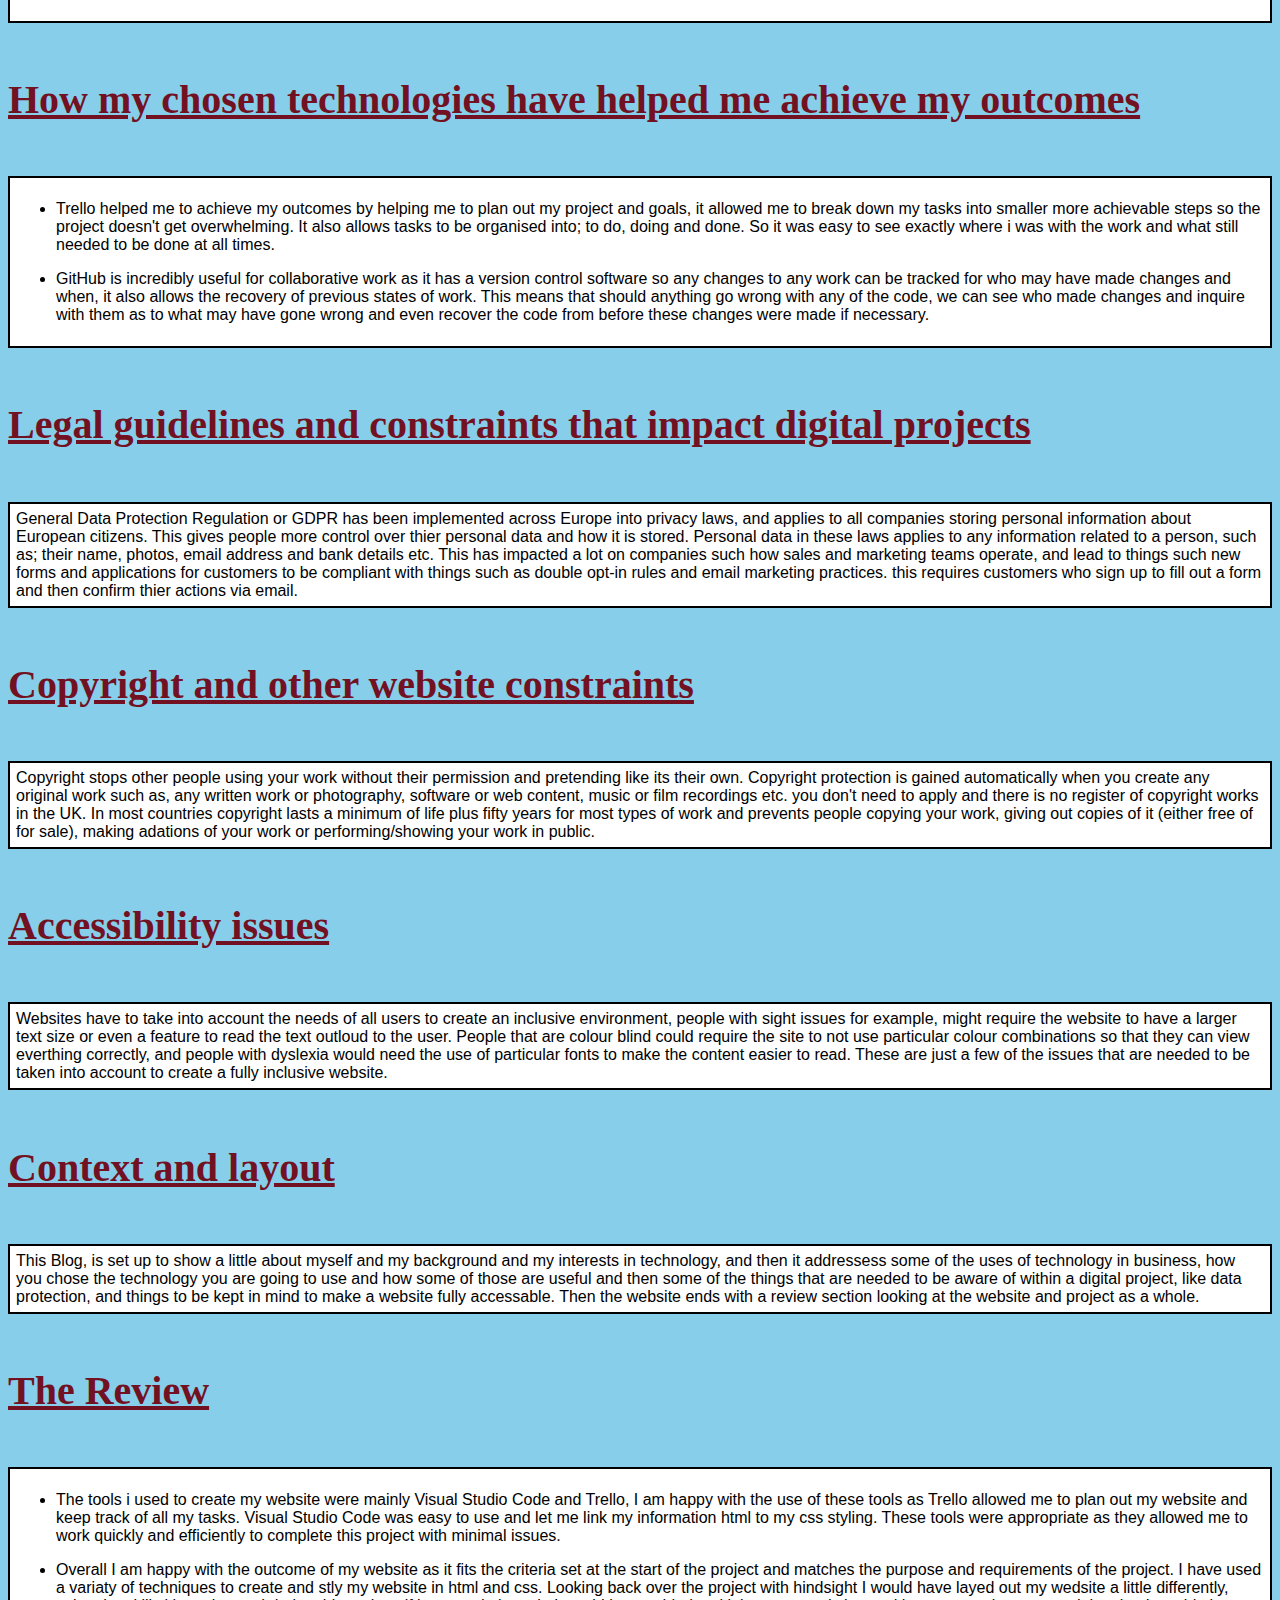
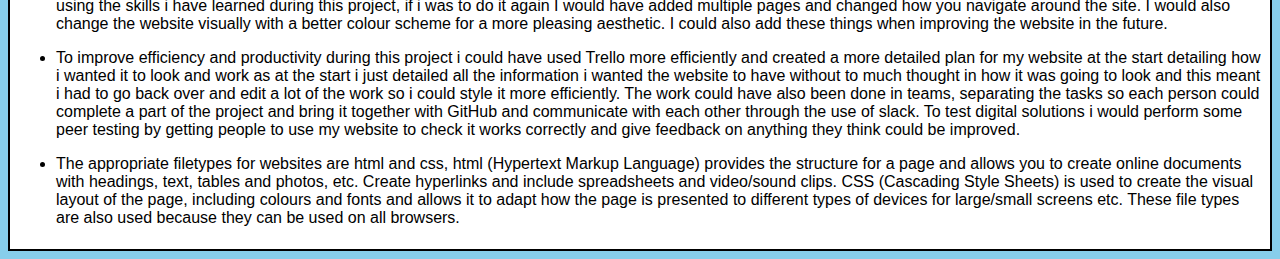
==== commit f57124b2: "Review filetypes" ====
--- a/Blog.html
+++ b/Blog.html
@@ -222,6 +222,7 @@
                     This Blog, is set up to show a little about myself and my background and my interests in technology, and then it addressess some of the uses
                     of technology in business, how you chose the technology you are going to use and how some of those are useful and then some of the things 
                     that are needed to be aware of within a digital project, like data protection, and things to be kept in mind to make a website fully accessable.
+                    Then the website ends with a review section looking at the website and project as a whole.
                 </p>
         </div>
 
@@ -257,8 +258,8 @@
                 </li>
                 <li>
                     <p>
-                       To improve efficiency and productivity during this project i could have created a 
-                       more detailed plan for my website at the start detailing how i wanted it to look and work
+                       To improve efficiency and productivity during this project i could have used Trello more efficiently 
+                       and created a more detailed plan for my website at the start detailing how i wanted it to look and work
                        as at the start i just detailed all the information i wanted the website to have
                        without to much thought in how it was going to look and this meant i had to go back over
                        and edit a lot of the work so i could style it more efficiently. The work could have also
@@ -268,6 +269,17 @@
                        website to check it works correctly and give feedback on anything they think could be improved. 
                     </p>
                 </li>
+
+                <li>
+                    <p>
+                        The appropriate filetypes for websites are html and css, html (Hypertext Markup Language) 
+                        provides the structure for a page and allows you to create online documents with headings,
+                        text, tables and photos, etc. Create hyperlinks and include spreadsheets and video/sound clips.
+                        CSS (Cascading Style Sheets) is used to create the visual layout of the page, including colours
+                        and fonts and allows it to adapt how the page is presented to different types of devices for large/small 
+                        screens etc. These file types are also used because they can be used on all browsers.
+                    </p>
+                </li>
             </ul>
         </div>
         
